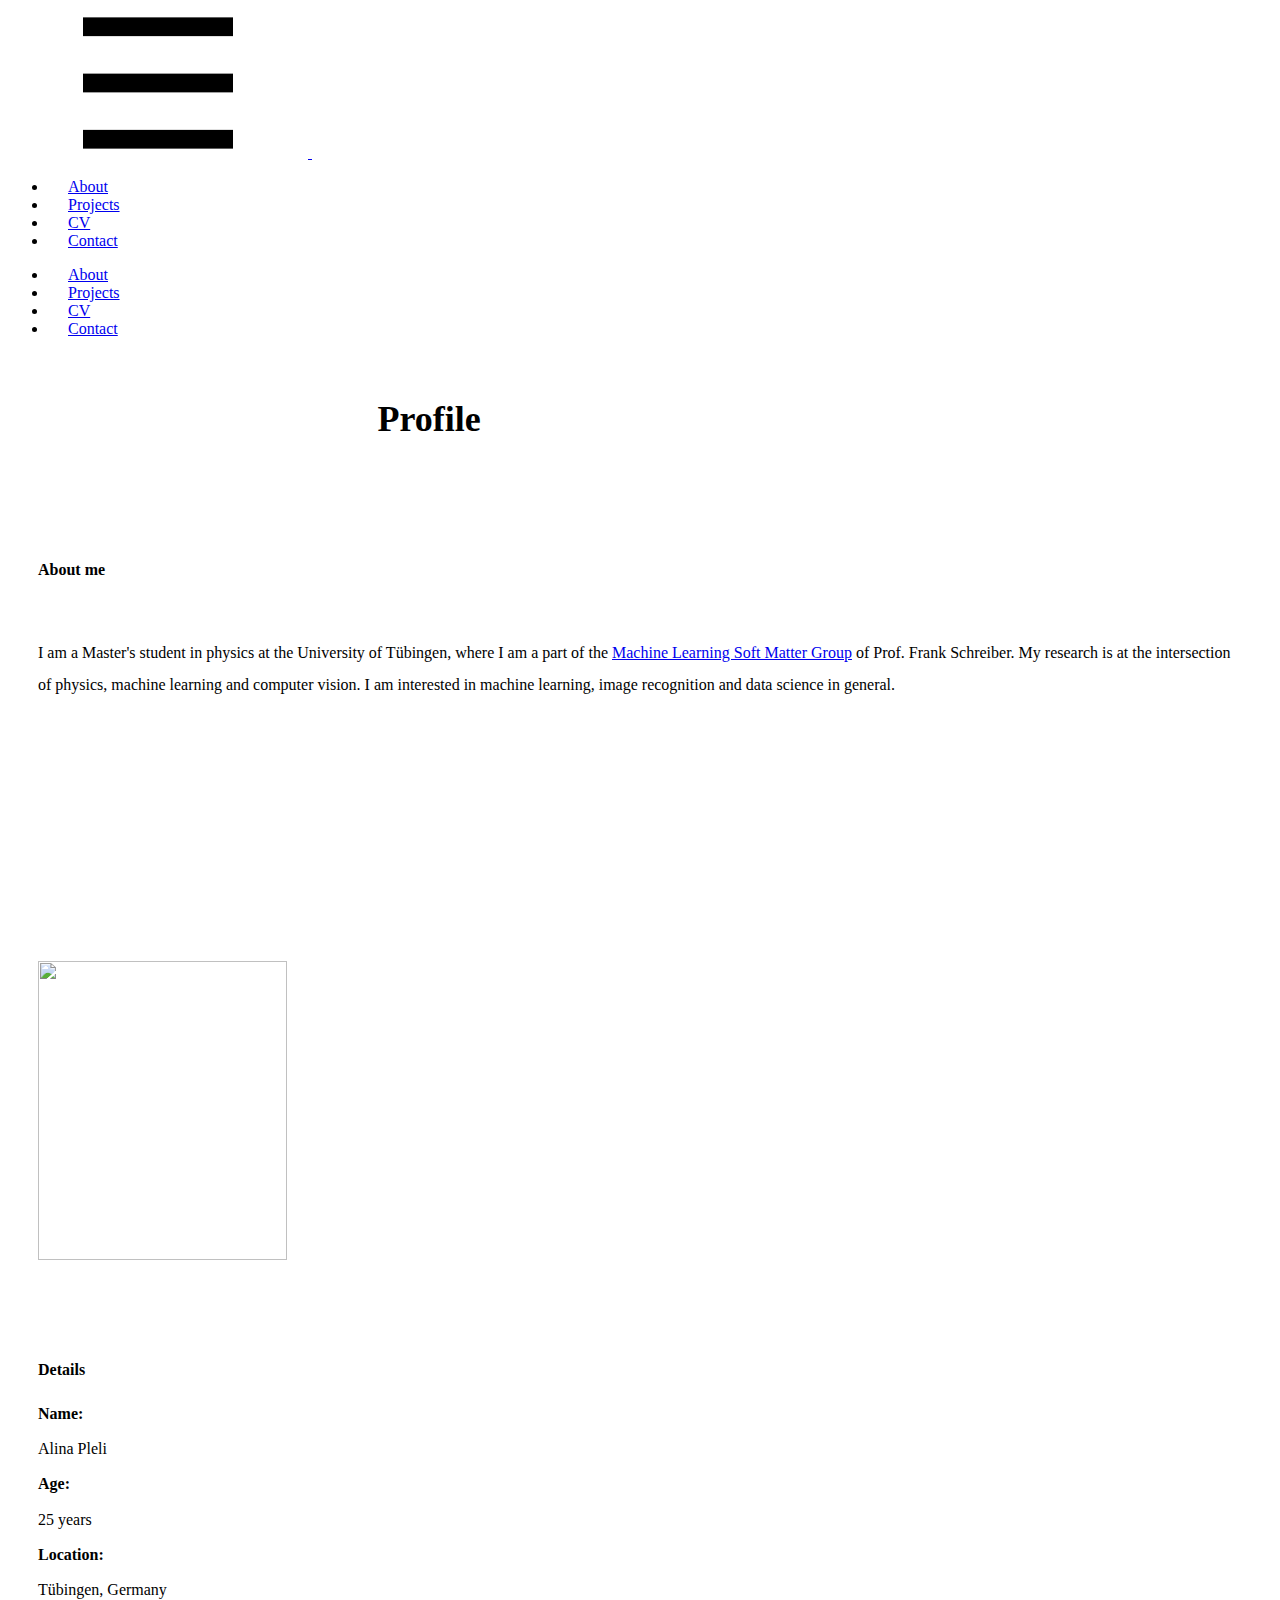
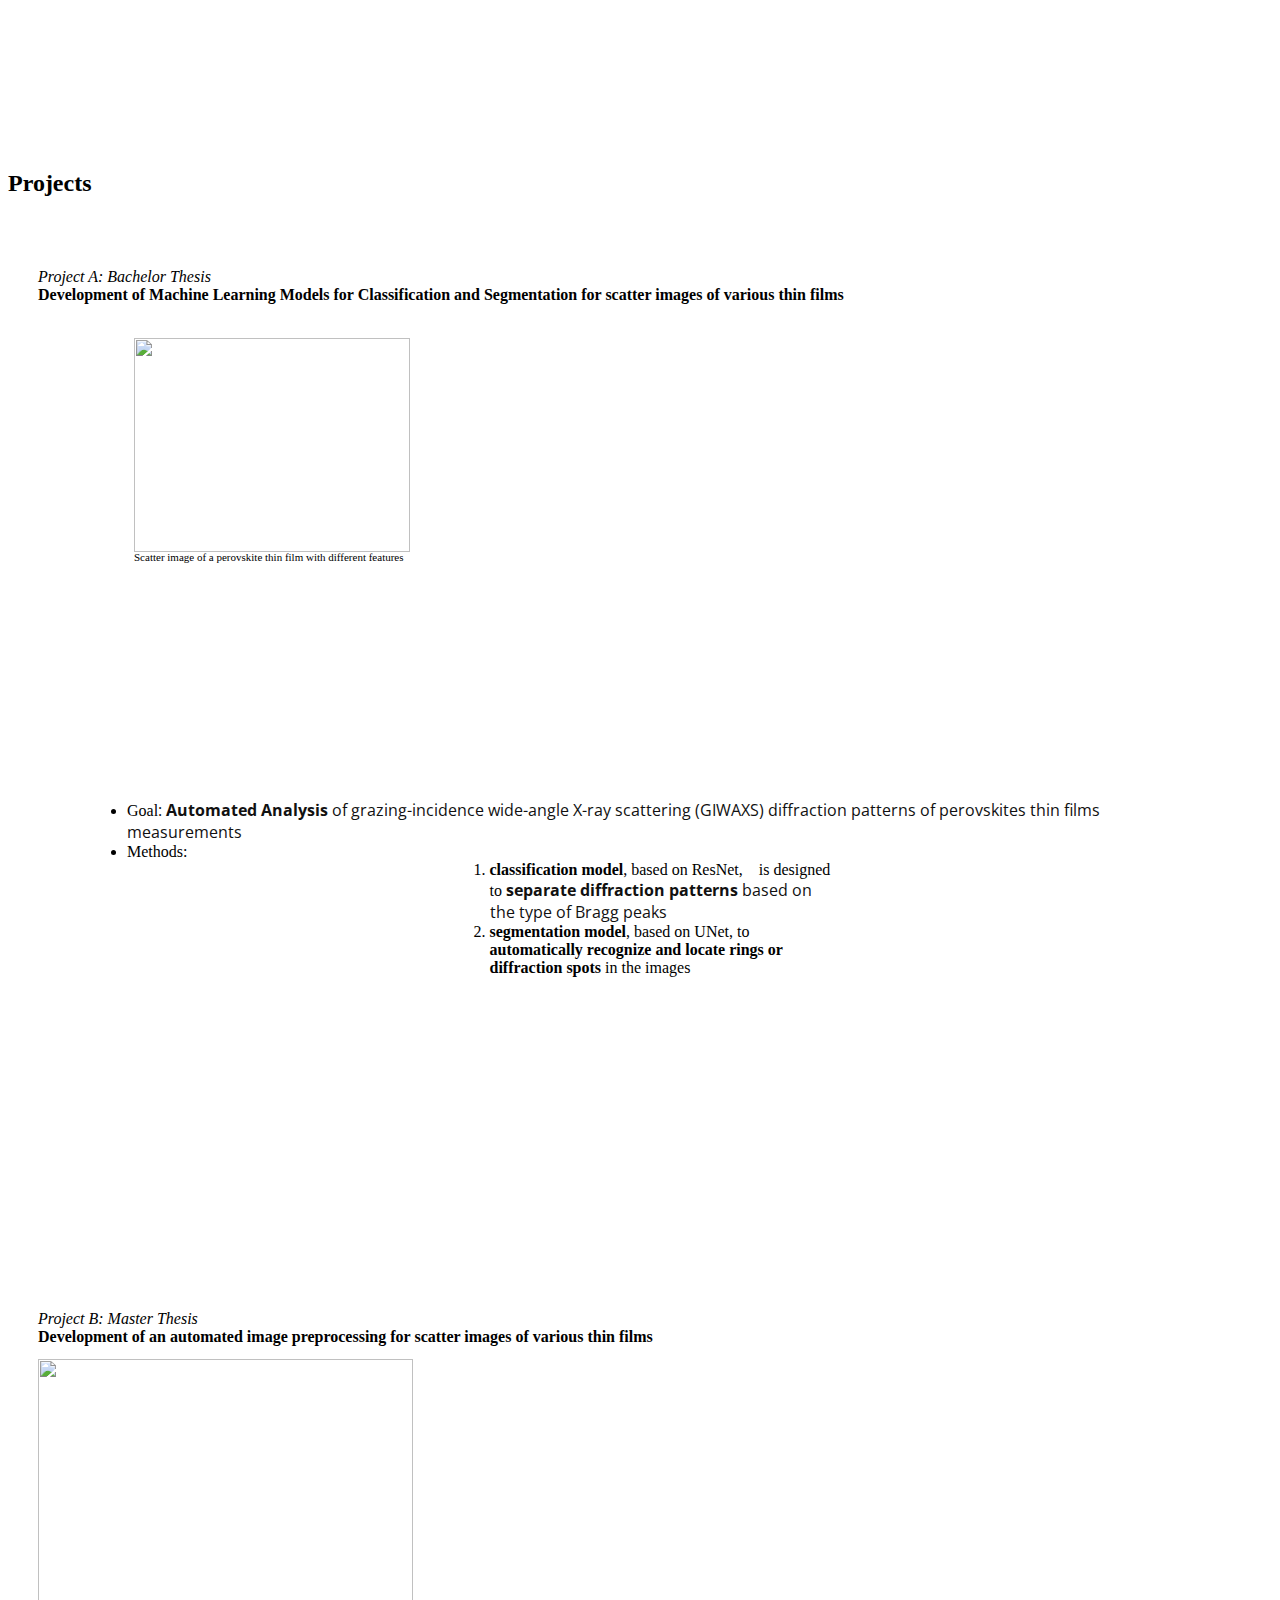
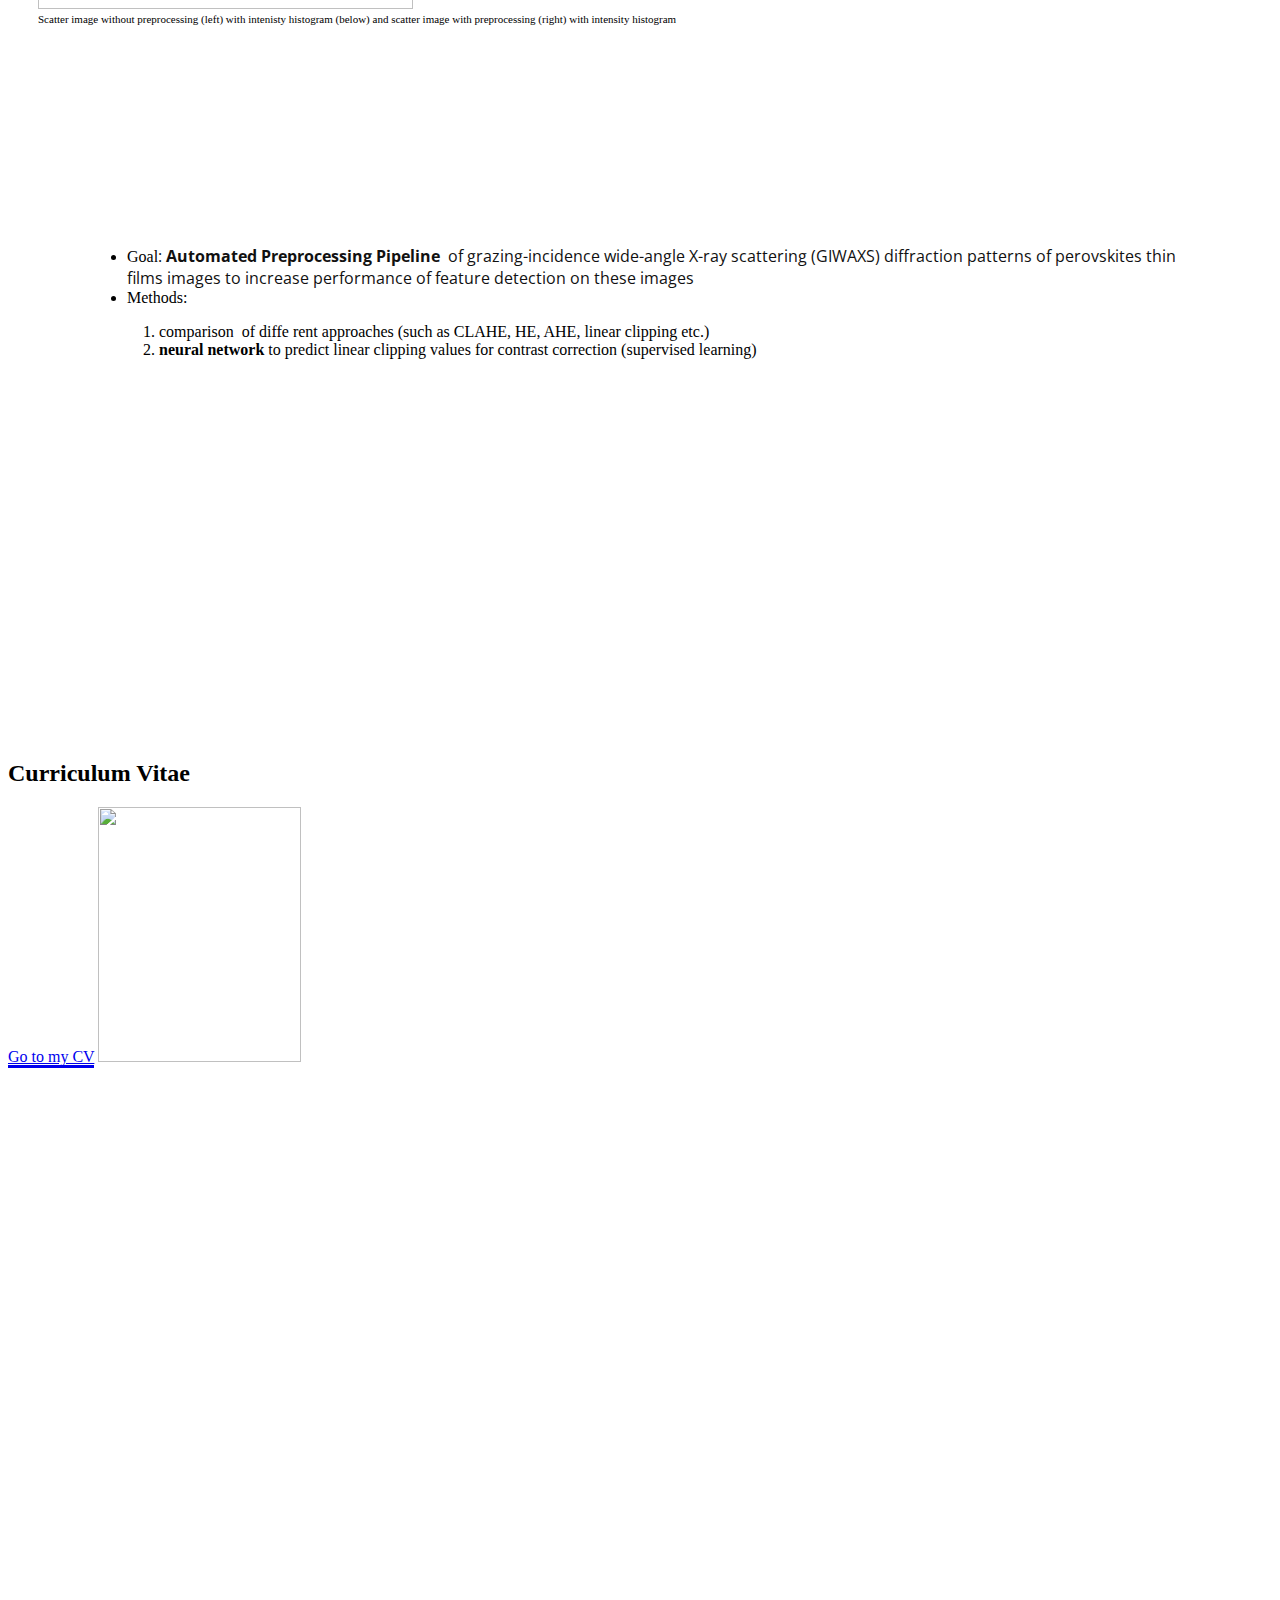
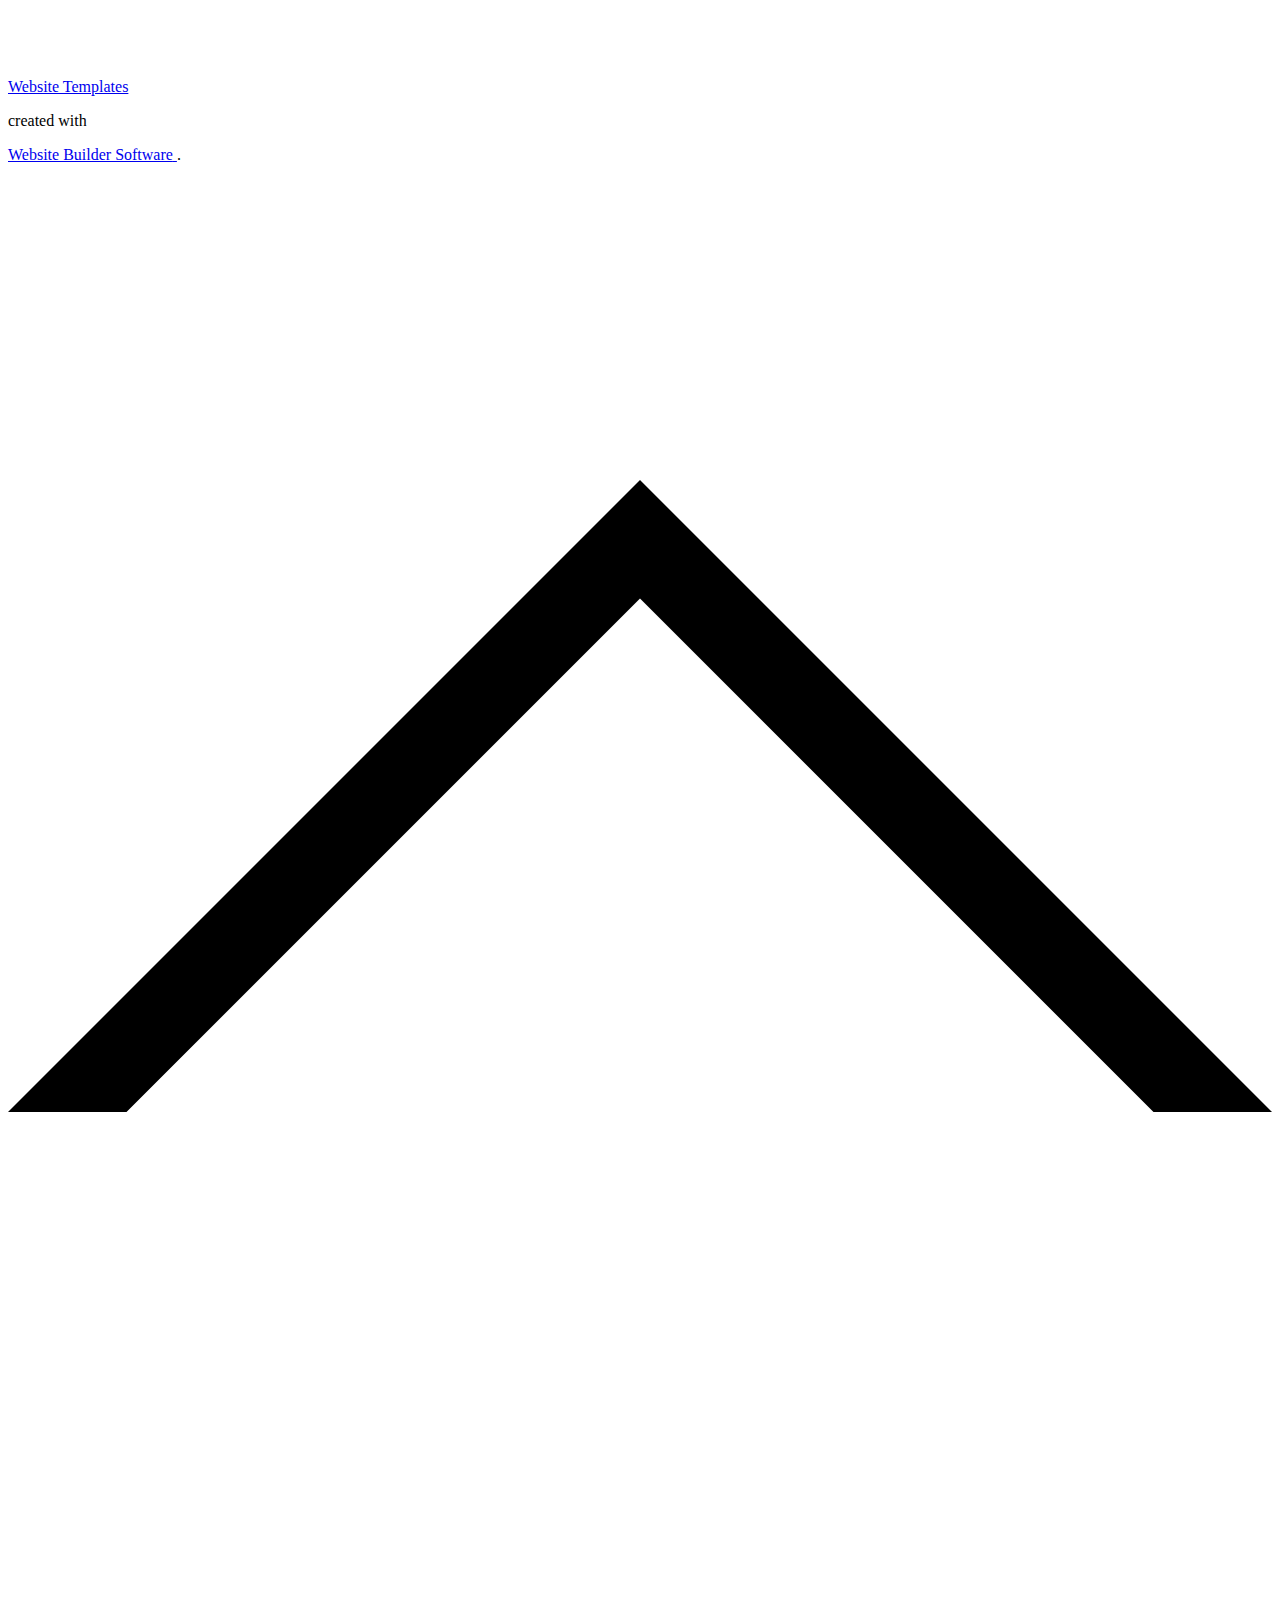
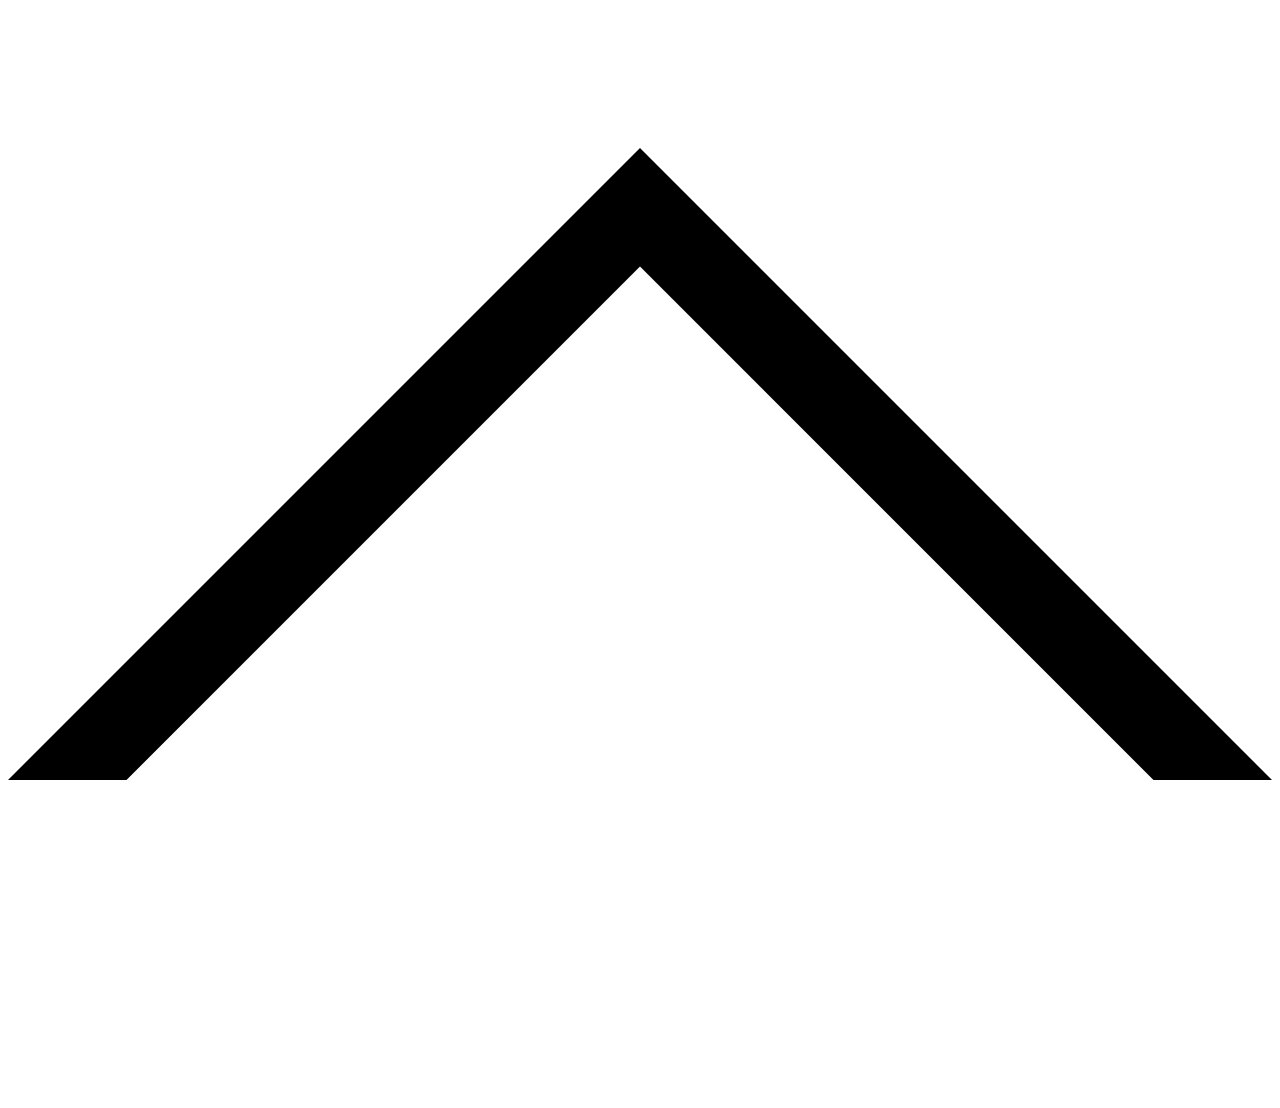
==== Startseite.html @ abfe5a99 "2nd commit" ====
<!DOCTYPE html>
<html style="font-size: 16px;">
  <head>
    <meta name="viewport" content="width=device-width, initial-scale=1.0">
    <meta charset="utf-8">
    <meta name="keywords" content="Profile, Projects, Curriculum Vitae">
    <meta name="description" content="">
    <meta name="page_type" content="np-template-header-footer-from-plugin">
    <title>Startseite</title>
    <link rel="stylesheet" href="nicepage.css" media="screen">
<link rel="stylesheet" href="Startseite.css" media="screen">
    <script class="u-script" type="text/javascript" src="jquery.js" defer=""></script>
    <script class="u-script" type="text/javascript" src="nicepage.js" defer=""></script>
    <meta name="generator" content="Nicepage 3.19.4, nicepage.com">
    <link id="u-theme-google-font" rel="stylesheet" href="https://fonts.googleapis.com/css?family=Roboto:100,100i,300,300i,400,400i,500,500i,700,700i,900,900i|Open+Sans:300,300i,400,400i,600,600i,700,700i,800,800i">
    
    
    
    
    
    <script type="application/ld+json">{
		"@context": "http://schema.org",
		"@type": "Organization",
		"name": ""
}</script>
    <meta name="theme-color" content="#478ac9">
    <meta property="og:title" content="Startseite">
    <meta property="og:type" content="website">
  </head>
  <body class="u-body"><header class="u-clearfix u-header u-header" id="sec-3623"><div class="u-clearfix u-sheet u-sheet-1">
        <nav class="u-menu u-menu-dropdown u-offcanvas u-menu-1">
          <div class="menu-collapse" style="font-size: 1rem; letter-spacing: 0px;">
            <a class="u-button-style u-custom-left-right-menu-spacing u-custom-padding-bottom u-custom-top-bottom-menu-spacing u-nav-link u-text-active-palette-1-base u-text-hover-palette-2-base" href="#">
              <svg><use xmlns:xlink="http://www.w3.org/1999/xlink" xlink:href="#menu-hamburger"></use></svg>
              <svg version="1.1" xmlns="http://www.w3.org/2000/svg" xmlns:xlink="http://www.w3.org/1999/xlink"><defs><symbol id="menu-hamburger" viewBox="0 0 16 16" style="width: 16px; height: 16px;"><rect y="1" width="16" height="2"></rect><rect y="7" width="16" height="2"></rect><rect y="13" width="16" height="2"></rect>
</symbol>
</defs></svg>
            </a>
          </div>
          <div class="u-custom-menu u-nav-container">
            <ul class="u-nav u-unstyled u-nav-1"><li class="u-nav-item"><a class="u-button-style u-nav-link u-text-active-palette-1-base u-text-hover-palette-2-base" href="Startseite.html" style="padding: 10px 20px;">About</a>
</li><li class="u-nav-item"><a class="u-button-style u-nav-link u-text-active-palette-1-base u-text-hover-palette-2-base" href="Startseite.html#sec-e939" data-page-id="94627364" style="padding: 10px 20px;">Projects</a>
</li><li class="u-nav-item"><a class="u-button-style u-nav-link u-text-active-palette-1-base u-text-hover-palette-2-base" href="Startseite.html#sec-05bc" data-page-id="94627364" style="padding: 10px 20px;">CV</a>
</li><li class="u-nav-item"><a class="u-button-style u-nav-link u-text-active-palette-1-base u-text-hover-palette-2-base" href="mailto:alinapleli@me.com" style="padding: 10px 20px;">Contact</a>
</li></ul>
          </div>
          <div class="u-custom-menu u-nav-container-collapse">
            <div class="u-black u-container-style u-inner-container-layout u-opacity u-opacity-95 u-sidenav">
              <div class="u-sidenav-overflow">
                <div class="u-menu-close"></div>
                <ul class="u-align-center u-nav u-popupmenu-items u-unstyled u-nav-2"><li class="u-nav-item"><a class="u-button-style u-nav-link" href="Startseite.html" style="padding: 10px 20px;">About</a>
</li><li class="u-nav-item"><a class="u-button-style u-nav-link" href="Startseite.html#sec-e939" data-page-id="94627364" style="padding: 10px 20px;">Projects</a>
</li><li class="u-nav-item"><a class="u-button-style u-nav-link" href="Startseite.html#sec-05bc" data-page-id="94627364" style="padding: 10px 20px;">CV</a>
</li><li class="u-nav-item"><a class="u-button-style u-nav-link" href="mailto:alinapleli@me.com" style="padding: 10px 20px;">Contact</a>
</li></ul>
              </div>
            </div>
            <div class="u-black u-menu-overlay u-opacity u-opacity-70"></div>
          </div>
        </nav>
      </div></header>
    <section class="u-align-center-lg u-align-center-md u-align-center-xl u-align-left-sm u-align-left-xs u-clearfix u-section-1" id="carousel_8c46">
      <div class="u-clearfix u-sheet u-valign-middle u-sheet-1">
        <h1 class="u-text u-text-1">Profile</h1>
        <div class="u-clearfix u-expanded-width u-layout-wrap u-layout-wrap-1">
          <div class="u-layout">
            <div class="u-layout-row">
              <div class="u-container-style u-layout-cell u-size-20 u-layout-cell-1">
                <div class="u-container-layout u-container-layout-1">
                  <h4 class="u-align-center u-text u-text-2">About me</h4>
                  <p class="u-align-center u-text u-text-3">I am a Master's student in physics at the University of Tübingen, where I am a part of the <a href="http://www.soft-matter.uni-tuebingen.de" class="u-active-none u-border-none u-btn u-button-link u-button-style u-hover-none u-none u-text-palette-1-base u-btn-1" target="_blank">Machine Learning Soft Matter Group</a>&nbsp;of Prof. Frank Schreiber. My research is at the intersection of physics, machine learning and computer vision. I am interested in machine learning, image recognition and data science in general.
                  </p>
                </div>
              </div>
              <div class="u-align-left u-container-style u-layout-cell u-size-20 u-layout-cell-2">
                <div class="u-container-layout u-container-layout-2">
                  <img class="u-image u-image-default u-image-1" src="images/AlinaBild_SW.jpg" alt="" data-image-width="3024" data-image-height="4032">
                </div>
              </div>
              <div class="u-container-style u-layout-cell u-size-20 u-layout-cell-3">
                <div class="u-container-layout u-container-layout-3">
                  <h4 class="u-text u-text-4">Details</h4>
                  <p class="u-text u-text-5">
                    <span style="font-weight: 700;">Name: </span>
                    <br>Alina Pleli<br>
                    <span style="font-weight: 700;">Age: </span>
                    <br>25 years <span style="font-weight: 700;">
                      <br>Location: 
                    </span>
                    <br>Tübingen, Germany
                  </p>
                </div>
              </div>
            </div>
          </div>
        </div>
      </div>
    </section>
    <section class="u-clearfix u-section-2" id="sec-e939">
      <div class="u-clearfix u-sheet u-sheet-1">
        <h2 class="u-align-center u-text u-text-default u-text-1">Projects</h2>
        <div class="u-clearfix u-expanded-width u-layout-wrap u-layout-wrap-1">
          <div class="u-layout">
            <div class="u-layout-row">
              <div class="u-container-style u-layout-cell u-size-30 u-layout-cell-1">
                <div class="u-container-layout u-container-layout-1">
                  <p class="u-align-left u-text u-text-2">
                    <span style="font-style: italic;">Project A: Bachelor Thesis<br>
                    </span>
                    <span style="font-weight: 700;">Development of Machine Learning
Models for Classification and
Segmentation for scatter images of
various thin films&nbsp;</span>
                  </p>
                  <img class="u-image u-image-1" src="images/ZSegmExp4Image.png" data-image-width="363" data-image-height="281">
                  <p class="u-align-center u-text u-text-default u-text-3">Scatter image of a perovskite thin film with different features&nbsp; </p>
                </div>
              </div>
              <div class="u-container-style u-layout-cell u-size-30 u-layout-cell-2">
                <div class="u-container-layout u-container-layout-2">
                  <ul class="u-text u-text-4">
                    <li>Goal<span style="background-color: transparent; color: #111111; font-family: 'Open Sans',sans-serif; font-size: 1rem;">: </span>
                      <span style="background-color: transparent; color: #111111; font-family: 'Open Sans',sans-serif; font-size: 1rem; font-weight: 700;">Automated Analysis</span>
                      <span style="background-color: transparent; color: #111111; font-family: 'Open Sans',sans-serif; font-size: 1rem;"> of </span>
                      <span style="background-color: transparent; color: #111111; font-family: 'Open Sans',sans-serif; font-size: 1rem;">grazing-incidence wide-angle X-ray scattering (GIWAXS)
diffraction patterns of perovskites thin films measurements</span>
                    </li>
                    <li>
                      <span style="font-weight: 400;">Methods</span>:
                    </li>
                  </ul>
                  <ol class="u-text u-text-5">
                    <li>
                      <span style="font-weight: 700;">classification model</span>, based on ResNet,&nbsp; &nbsp; is designed to <span style="background-color: transparent; color: #111111; font-family: 'Open Sans',sans-serif; font-size: 1rem; font-weight: 700;">separate diffraction patterns</span>
                      <span style="background-color: transparent; color: #111111; font-family: 'Open Sans',sans-serif; font-size: 1rem;"> based on the type of Bragg peaks</span>
                    </li>
                    <li>
                      <span style="font-weight: 700;">segmentation model</span>, based on UNet, to <span style="font-weight: 700;">automatically
recognize and locate rings or diffraction spots</span> in the images
                    </li>
                  </ol>
                </div>
              </div>
            </div>
          </div>
        </div>
      </div>
    </section>
    <section class="u-clearfix u-section-3" id="carousel_437e">
      <div class="u-clearfix u-sheet u-sheet-1">
        <div class="u-clearfix u-expanded-width u-layout-wrap u-layout-wrap-1">
          <div class="u-layout">
            <div class="u-layout-row">
              <div class="u-container-style u-layout-cell u-size-30 u-layout-cell-1">
                <div class="u-container-layout u-container-layout-1">
                  <p class="u-align-left u-text u-text-default u-text-1">
                    <span style="font-style: italic;">Project B: Master Thesis<br>
                    </span>
                    <span style="font-weight: 700;">Development of an automated
								image preprocessing for scatter
images of various thin films</span>
                  </p>
                  <img class="u-image u-image-1" src="images/Compare_hist_esrf18.png" data-image-width="891" data-image-height="595">
                  <p class="u-align-center u-text u-text-default u-text-2">Scatter image without preprocessing (left) with intenisty histogram (below) and scatter image with preprocessing (right) with intensity histogram</p>
                </div>
              </div>
              <div class="u-container-style u-layout-cell u-size-30 u-layout-cell-2">
                <div class="u-container-layout u-container-layout-2">
                  <ul class="u-text u-text-3">
                    <li>Goal<span style="background-color: transparent; color: #111111; font-family: 'Open Sans',sans-serif; font-size: 1rem;">: </span>
                      <span style="background-color: transparent; color: #111111; font-family: 'Open Sans',sans-serif; font-size: 1rem; font-weight: 700;">Automated Preprocessing Pipeline</span>
                      <span style="background-color: transparent; color: #111111; font-family: 'Open Sans',sans-serif; font-size: 1rem;">&nbsp;of </span>
                      <span style="background-color: transparent; color: #111111; font-family: 'Open Sans',sans-serif; font-size: 1rem;">grazing-incidence wide-angle X-ray scattering (GIWAXS)
diffraction patterns of perovskites thin films images to increase performance of feature detection on these images</span>
                    </li>
                    <li>
                      <span style="font-weight: 400;">Methods</span>:
                    </li>
                  </ul>
                  <ol class="u-text u-text-4"></ol>
                  <ol class="u-text u-text-5">
                    <li>
                      <span style="font-weight: 400;"><b>
                          <span style="font-weight: 400;"> comparison&nbsp;</span>
                          <span style="font-weight: 400;"> of diffe</span>
                          <span style="font-weight: 400;">rent approaches (such as CLAHE, HE, AHE, linear clipping etc.)</span></b>
                      </span>
                    </li>
                    <li><b>neural network <span style="font-weight: 400;">to predict linear clipping values for contrast correction (supervised learning)</span></b>
                    </li>
                  </ol>
                </div>
              </div>
            </div>
          </div>
        </div>
      </div>
    </section>
    <section class="u-clearfix u-section-4" id="sec-05bc">
      <div class="u-clearfix u-sheet u-sheet-1">
        <h2 class="u-align-center u-text u-text-default u-text-1">Curriculum Vitae</h2>
        <a href="files/AlinaPleli_CV.pdf" class="u-border-1 u-border-active-palette-2-base u-border-hover-palette-1-base u-btn u-button-style u-file-link u-none u-text-palette-1-base u-btn-1" target="_blank">Go to my CV</a>
        <img class="u-image u-image-default u-image-1" src="images/aacd4f248902de808d0c135398677a5f00d6337574a5e22af03d978363c0671b2292eb71b19334f7579e38791d05658fa01a840f92c11bed5b1ea6_1280.png" alt="" data-image-width="1024" data-image-height="1280">
      </div>
    </section>
    
    
    <footer class="u-align-center u-clearfix u-footer u-palette-5-light-1 u-footer" id="sec-dc1c"><div class="u-align-left u-clearfix u-sheet u-sheet-1"></div></footer>
    <section class="u-backlink u-clearfix u-grey-80">
      <a class="u-link" href="https://nicepage.com/website-templates" target="_blank">
        <span>Website Templates</span>
      </a>
      <p class="u-text">
        <span>created with</span>
      </p>
      <a class="u-link" href="https://nicepage.com/" target="_blank">
        <span>Website Builder Software</span>
      </a>. 
    </section><span style="height: 64px; width: 64px; margin-left: 0px; margin-right: auto; margin-top: 0px; background-image: none; right: 110px; bottom: 30px;" class="u-back-to-top u-border-2 u-border-palette-1-base u-icon u-icon-circle u-opacity u-opacity-95 u-spacing-10 u-text-palette-1-base" data-href="#">
        <svg class="u-svg-link" preserveAspectRatio="xMidYMin slice" viewBox="0 0 551.13 551.13"><use xmlns:xlink="http://www.w3.org/1999/xlink" xlink:href="#svg-1d98"></use></svg>
        <svg class="u-svg-content" enable-background="new 0 0 551.13 551.13" viewBox="0 0 551.13 551.13" xmlns="http://www.w3.org/2000/svg" id="svg-1d98"><path d="m275.565 189.451 223.897 223.897h51.668l-275.565-275.565-275.565 275.565h51.668z"></path></svg>
    </span>
  </body>
</html>
---- Startseite.css ----
.u-section-1 .u-sheet-1 {
  min-height: 676px;
}

.u-section-1 .u-text-1 {
  width: 525px;
  font-size: 2.25rem;
  margin: 60px auto 0;
}

.u-section-1 .u-layout-wrap-1 {
  margin-top: 71px;
  margin-bottom: 59px;
  position: relative;
}

.u-section-1 .u-layout-cell-1 {
  min-height: 400px;
}

.u-section-1 .u-container-layout-1 {
  padding: 30px;
}

.u-section-1 .u-text-2 {
  margin: 20px 0 0;
}

.u-section-1 .u-text-3 {
  line-height: 2;
  margin: 58px 0 0;
}

.u-section-1 .u-btn-1 {
  background-image: none;
  padding: 0;
}

.u-section-1 .u-layout-cell-2 {
  min-height: 400px;
}

.u-section-1 .u-container-layout-2 {
  padding: 30px;
}

.u-section-1 .u-image-1 {
  width: 249px;
  height: 299px;
  object-position: 50% 0%;
  margin: 20px auto 0;
}

.u-section-1 .u-layout-cell-3 {
  min-height: 400px;
}

.u-section-1 .u-container-layout-3 {
  padding: 30px;
}

.u-section-1 .u-text-4 {
  margin: 20px 0 0;
}

.u-section-1 .u-text-5 {
  line-height: 2.2;
  margin: 17px 0 0;
}

@media (max-width: 1199px) {
  .u-section-1 .u-sheet-1 {
    min-height: 606px;
  }

  .u-section-1 .u-layout-cell-1 {
    min-height: 330px;
  }

  .u-section-1 .u-layout-cell-2 {
    min-height: 330px;
  }

  .u-section-1 .u-image-1 {
    height: 298px;
  }

  .u-section-1 .u-layout-cell-3 {
    min-height: 330px;
  }
}

@media (max-width: 991px) {
  .u-section-1 .u-sheet-1 {
    min-height: 529px;
  }

  .u-section-1 .u-layout-cell-1 {
    min-height: 100px;
  }

  .u-section-1 .u-layout-cell-2 {
    min-height: 253px;
  }

  .u-section-1 .u-container-layout-2 {
    padding-left: 0;
    padding-right: 0;
  }

  .u-section-1 .u-image-1 {
    width: 180px;
    height: 215px;
  }

  .u-section-1 .u-layout-cell-3 {
    min-height: 100px;
  }
}

@media (max-width: 767px) {
  .u-section-1 .u-sheet-1 {
    min-height: 945px;
  }

  .u-section-1 .u-text-1 {
    margin-right: 15px;
    margin-left: 0;
  }

  .u-section-1 .u-container-layout-1 {
    padding-left: 10px;
    padding-right: 10px;
  }

  .u-section-1 .u-layout-cell-2 {
    min-height: 569px;
  }

  .u-section-1 .u-container-layout-3 {
    padding-left: 10px;
    padding-right: 10px;
  }
}

@media (max-width: 575px) {
  .u-section-1 .u-sheet-1 {
    min-height: 734px;
  }

  .u-section-1 .u-text-1 {
    width: 340px;
    margin-right: 0;
  }

  .u-section-1 .u-layout-cell-2 {
    min-height: 358px;
  }
}.u-section-2 .u-sheet-1 {
  min-height: 571px;
}

.u-section-2 .u-text-1 {
  margin: 21px auto 0;
}

.u-section-2 .u-layout-wrap-1 {
  margin-top: 0;
  margin-bottom: 60px;
  position: relative;
}

.u-section-2 .u-layout-cell-1 {
  min-height: 451px;
}

.u-section-2 .u-container-layout-1 {
  padding: 0 30px;
}

.u-section-2 .u-text-2 {
  margin: 71px 26px 0 0;
}

.u-section-2 .u-image-1 {
  width: 276px;
  height: 214px;
  object-position: 100% 0%;
  margin: 34px auto 0 96px;
}

.u-section-2 .u-text-3 {
  font-size: 0.6875rem;
  margin: -5px auto 0 96px;
}

.u-section-2 .u-layout-cell-2 {
  min-height: 451px;
}

.u-section-2 .u-container-layout-2 {
  padding: 0;
}

.u-section-2 .u-text-4 {
  margin: 80px 86px 0 79px;
}

.u-section-2 .u-text-5 {
  width: 341px;
  margin: 0 auto;
}

@media (max-width: 1199px) {
  .u-section-2 .u-sheet-1 {
    min-height: 492px;
  }

  .u-section-2 .u-layout-cell-1 {
    background-position: 50% 50%;
    min-height: 372px;
  }

  .u-section-2 .u-text-2 {
    margin-right: 0;
  }

  .u-section-2 .u-layout-cell-2 {
    min-height: 372px;
  }

  .u-section-2 .u-text-4 {
    margin-right: 36px;
    margin-left: 49px;
  }
}

@media (max-width: 991px) {
  .u-section-2 .u-sheet-1 {
    min-height: 220px;
  }

  .u-section-2 .u-layout-cell-1 {
    min-height: 100px;
  }

  .u-section-2 .u-image-1 {
    margin-left: 24px;
  }

  .u-section-2 .u-text-3 {
    margin-left: 24px;
  }

  .u-section-2 .u-layout-cell-2 {
    min-height: 100px;
  }

  .u-section-2 .u-text-4 {
    margin-right: 0;
  }
}

@media (max-width: 767px) {
  .u-section-2 .u-sheet-1 {
    min-height: 320px;
  }

  .u-section-2 .u-container-layout-1 {
    padding-left: 10px;
    padding-right: 10px;
  }
}

@media (max-width: 575px) {
  .u-section-2 .u-text-5 {
    width: 340px;
  }
}.u-section-3 .u-sheet-1 {
  min-height: 520px;
}

.u-section-3 .u-layout-wrap-1 {
  margin-top: 60px;
  margin-bottom: 60px;
  position: relative;
}

.u-section-3 .u-layout-cell-1 {
  min-height: 455px;
}

.u-section-3 .u-container-layout-1 {
  padding: 0 30px;
}

.u-section-3 .u-text-1 {
  margin: 20px 0 0;
}

.u-section-3 .u-image-1 {
  width: 375px;
  height: 250px;
  object-position: 100% 0%;
  margin: 13px auto 0;
}

.u-section-3 .u-text-2 {
  font-size: 0.6875rem;
  margin: 0 auto 0 0;
}

.u-section-3 .u-layout-cell-2 {
  min-height: 455px;
}

.u-section-3 .u-container-layout-2 {
  padding: 0;
}

.u-section-3 .u-text-3 {
  margin: 80px 86px 0 79px;
}

.u-section-3 .u-text-4 {
  margin: 4px 118px 0 111px;
}

.u-section-3 .u-text-5 {
  margin-left: 111px;
  margin-right: 118px;
}

@media (max-width: 1199px) {
  .u-section-3 .u-sheet-1 {
    min-height: 450px;
  }

  .u-section-3 .u-layout-cell-1 {
    background-position: 50% 50%;
    min-height: 375px;
  }

  .u-section-3 .u-layout-cell-2 {
    min-height: 375px;
  }

  .u-section-3 .u-text-3 {
    margin-right: 36px;
    margin-left: 49px;
  }

  .u-section-3 .u-text-4 {
    margin-right: 68px;
    margin-left: 61px;
    width: 341px;
  }

  .u-section-3 .u-text-5 {
    margin-left: 61px;
    margin-right: 68px;
  }
}

@media (max-width: 991px) {
  .u-section-3 .u-sheet-1 {
    min-height: 373px;
  }

  .u-section-3 .u-layout-cell-1 {
    min-height: 100px;
  }

  .u-section-3 .u-image-1 {
    width: 300px;
    height: 200px;
  }

  .u-section-3 .u-layout-cell-2 {
    min-height: 100px;
  }

  .u-section-3 .u-text-3 {
    margin-right: 0;
  }

  .u-section-3 .u-text-4 {
    margin-right: 13px;
    margin-left: 6px;
  }

  .u-section-3 .u-text-5 {
    margin-left: 6px;
    margin-right: 13px;
  }
}

@media (max-width: 767px) {
  .u-section-3 .u-sheet-1 {
    min-height: 580px;
  }

  .u-section-3 .u-container-layout-1 {
    padding-left: 10px;
    padding-right: 10px;
  }
}

@media (max-width: 575px) {
  .u-section-3 .u-sheet-1 {
    min-height: 439px;
  }

  .u-section-3 .u-text-4 {
    margin-right: 0;
    margin-left: 0;
    width: 340px;
  }

  .u-section-3 .u-text-5 {
    margin-left: 0;
    margin-right: 0;
  }
}.u-section-4 .u-sheet-1 {
  min-height: 918px;
}

.u-section-4 .u-text-1 {
  margin: 20px auto 0;
}

.u-section-4 .u-btn-1 {
  border-style: none none solid;
  margin: 30px auto 0;
  padding: 0;
}

.u-section-4 .u-image-1 {
  width: 203px;
  height: 255px;
  margin: 20px auto 60px;
}
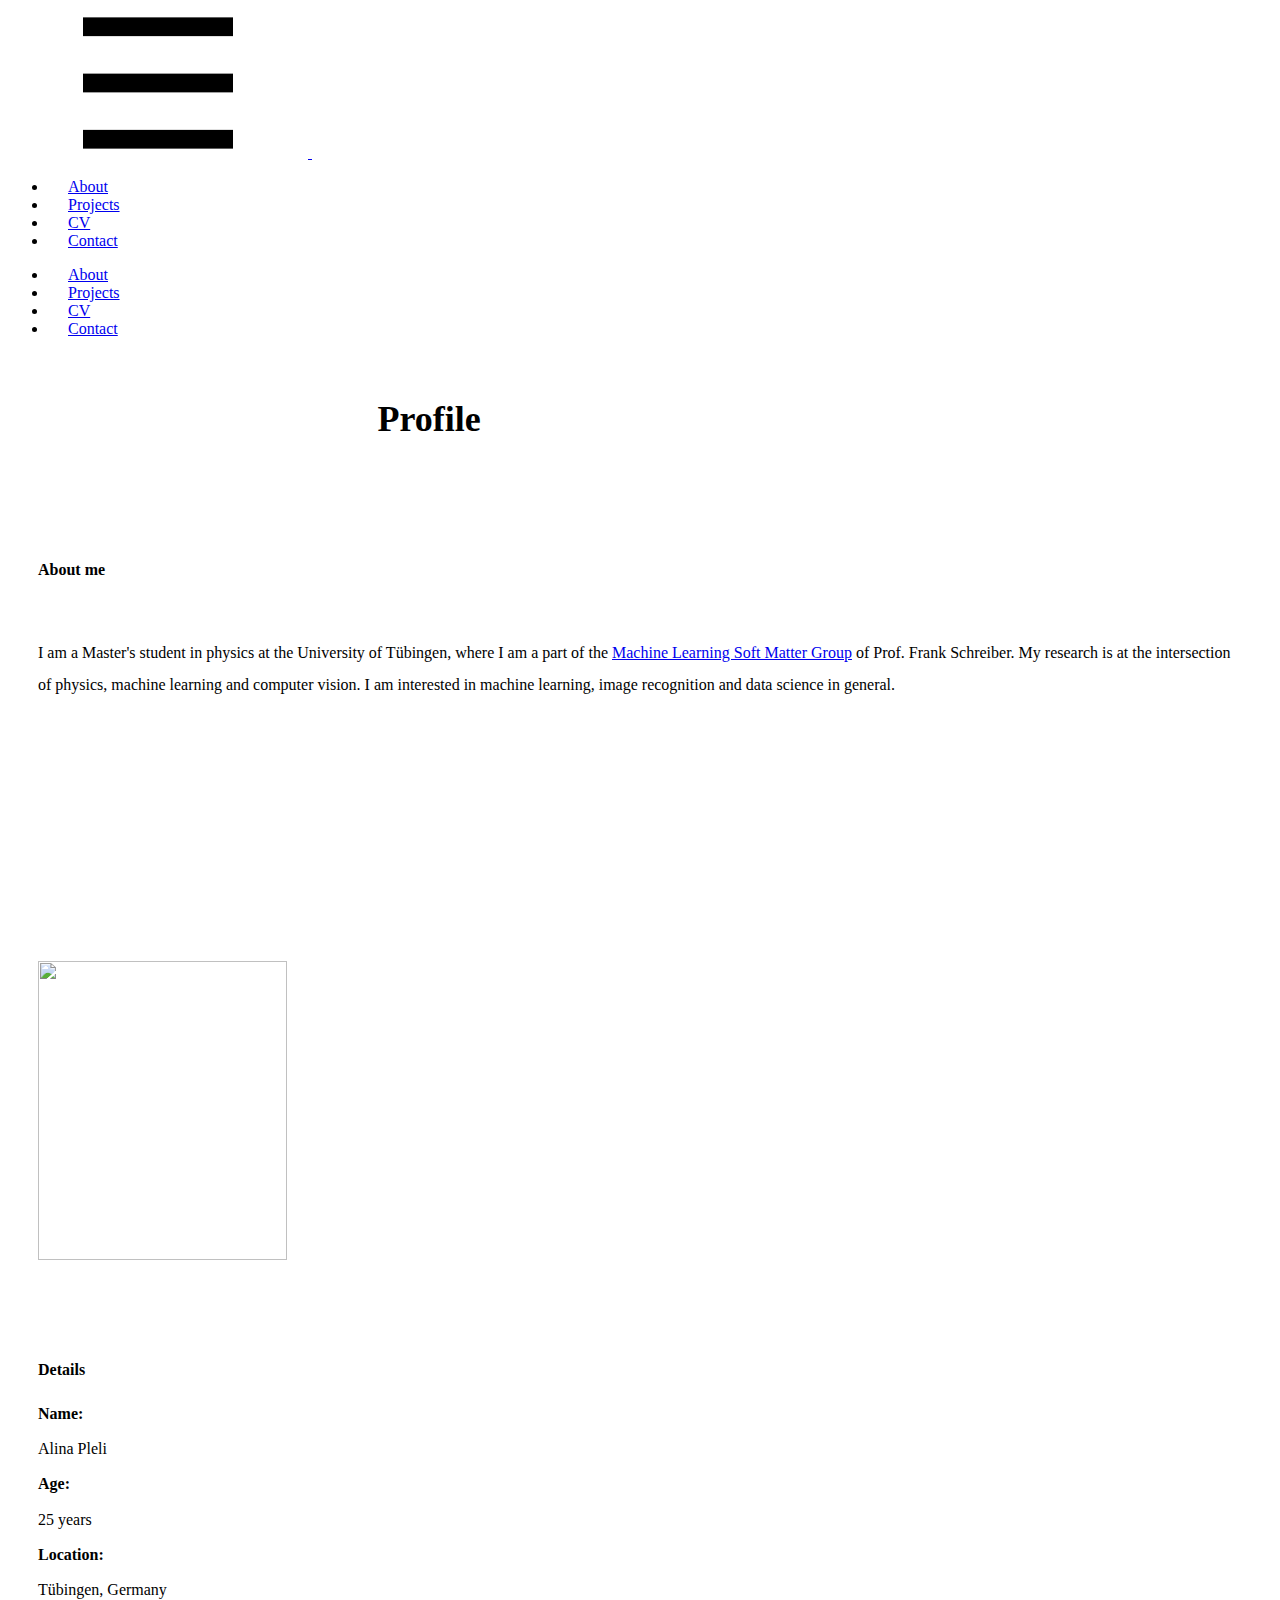
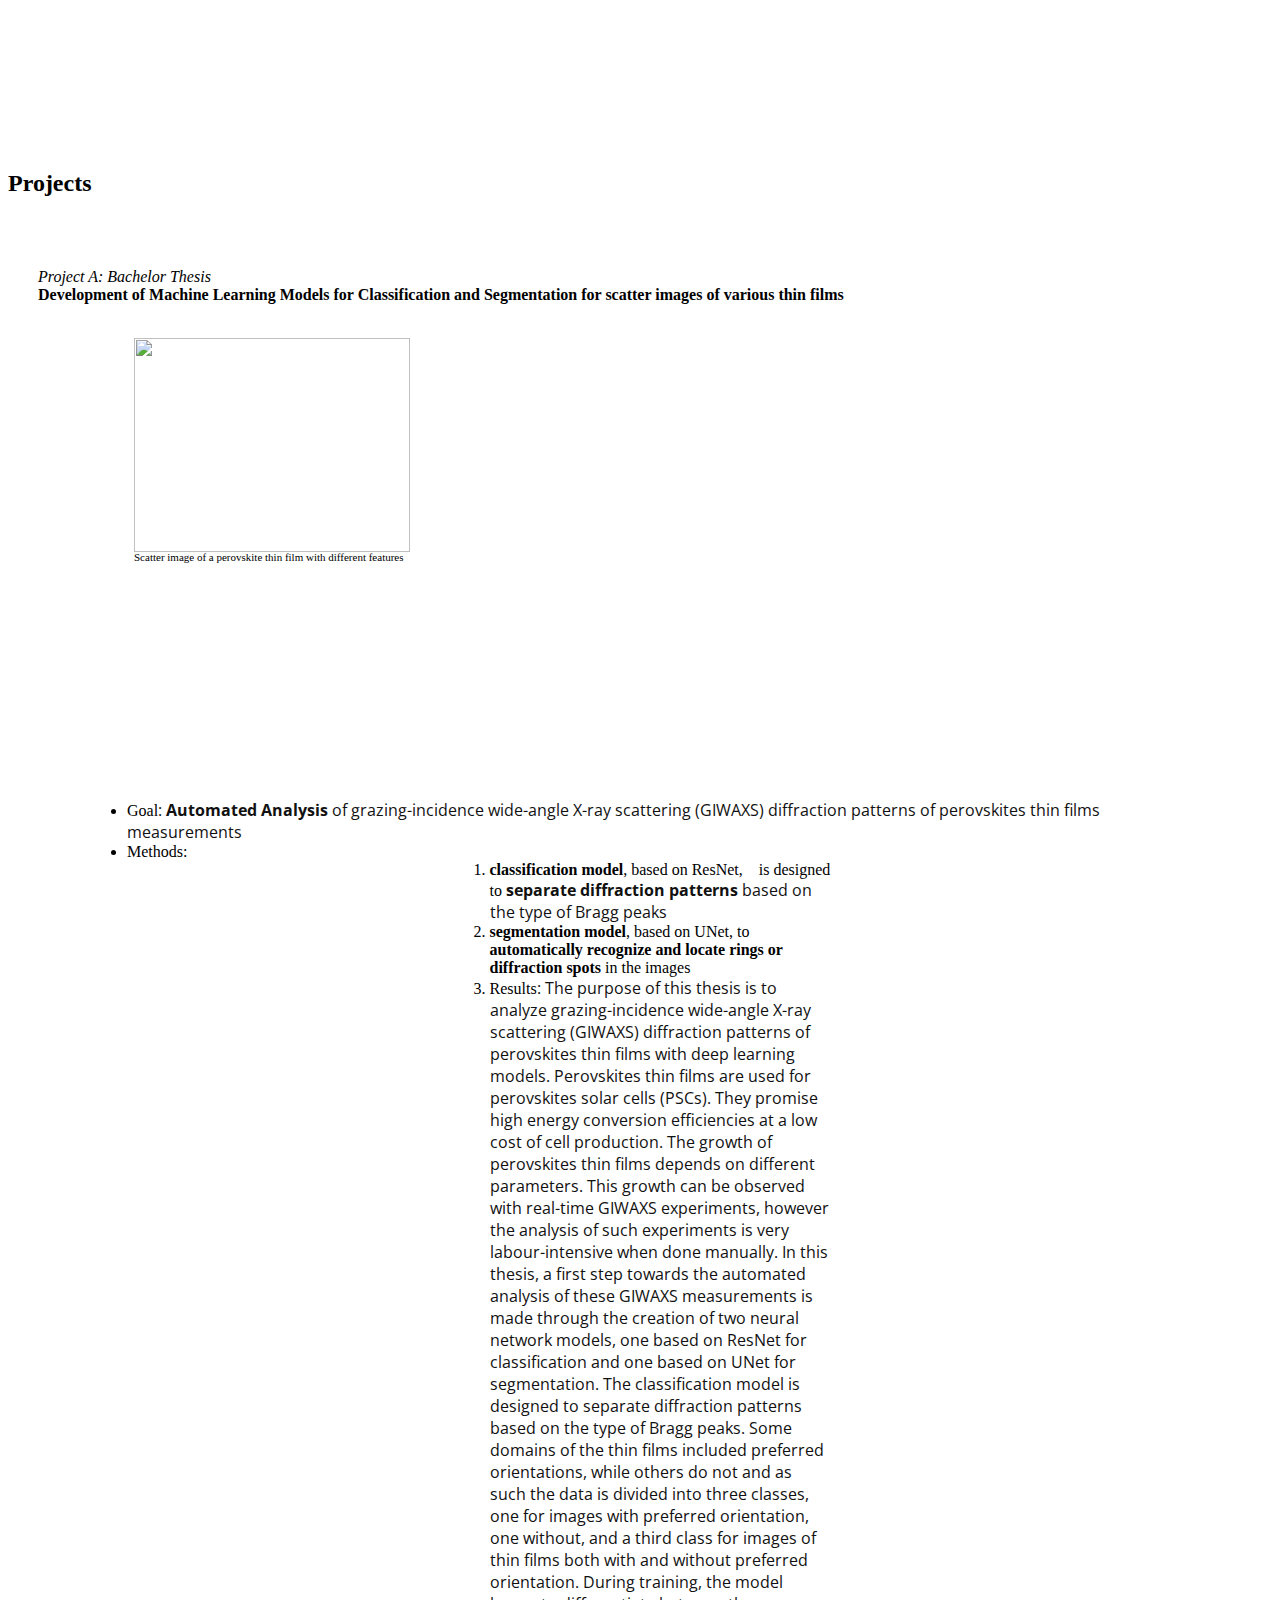
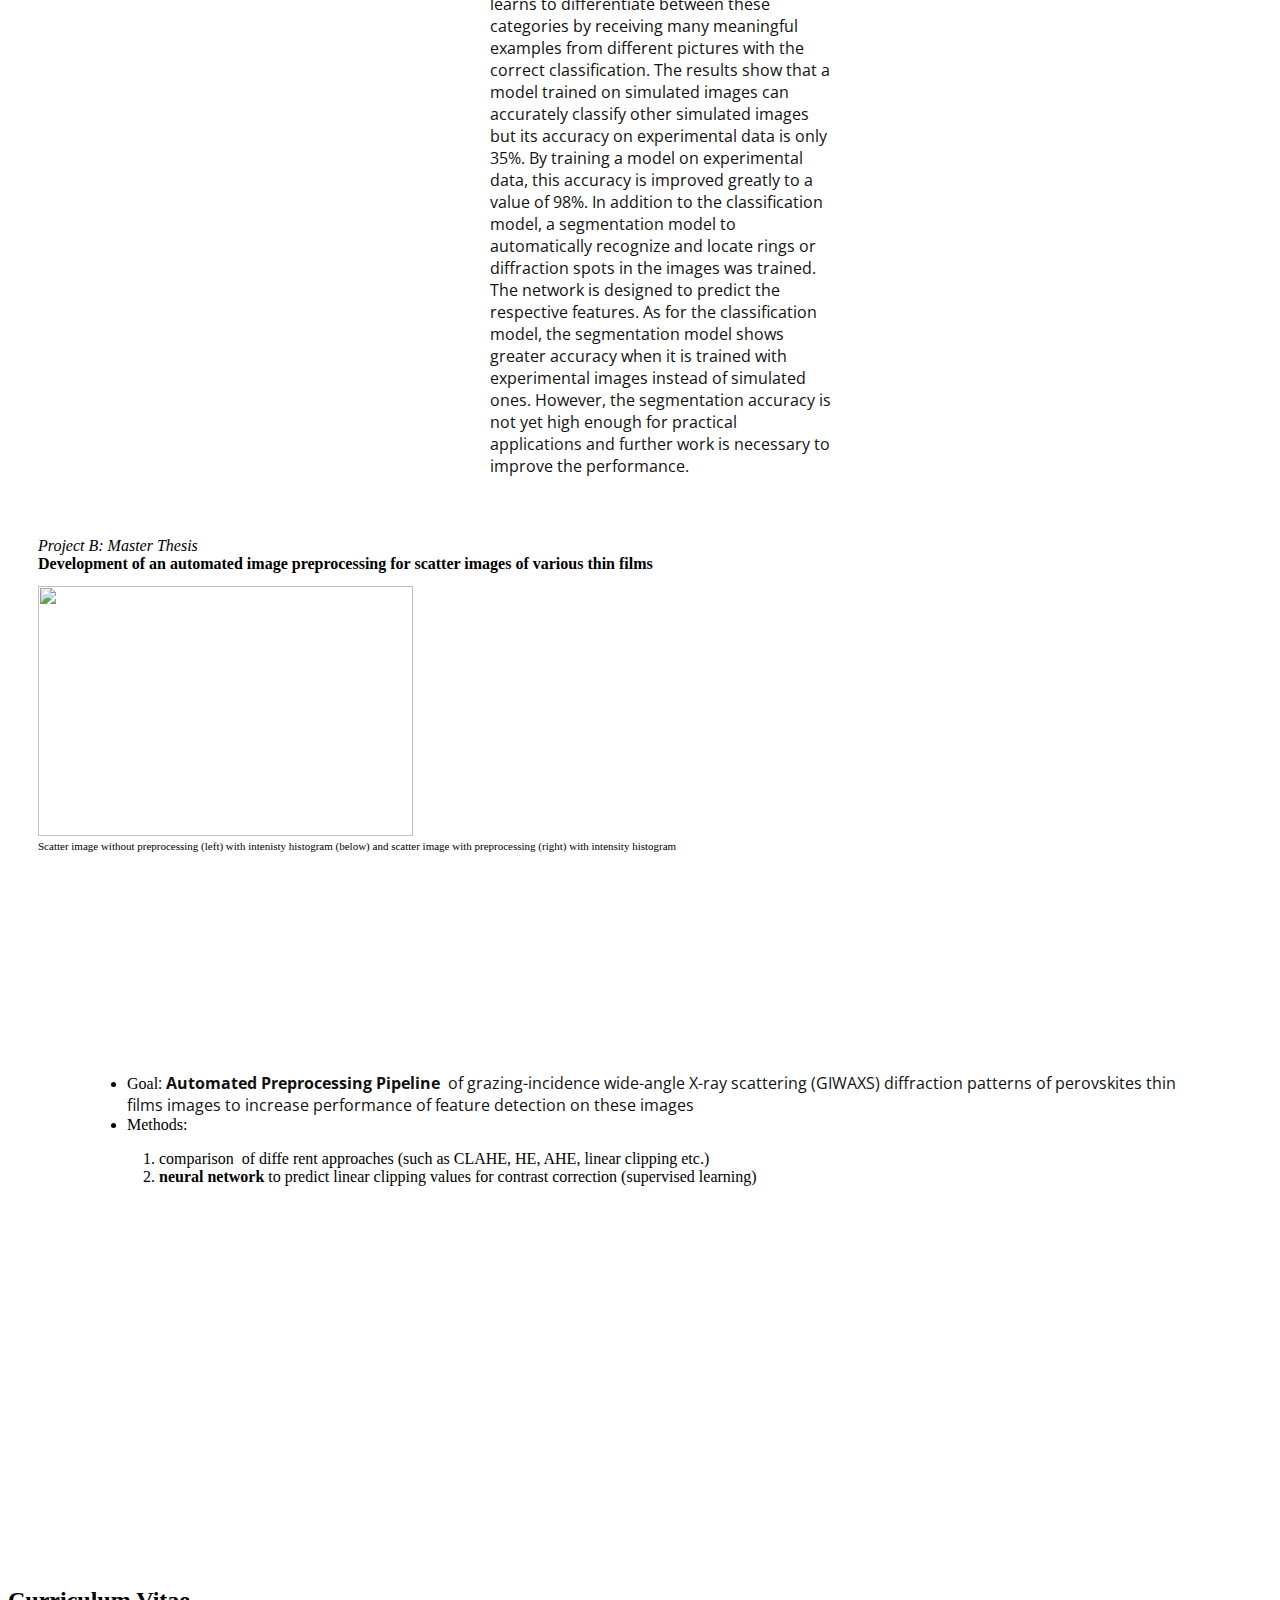
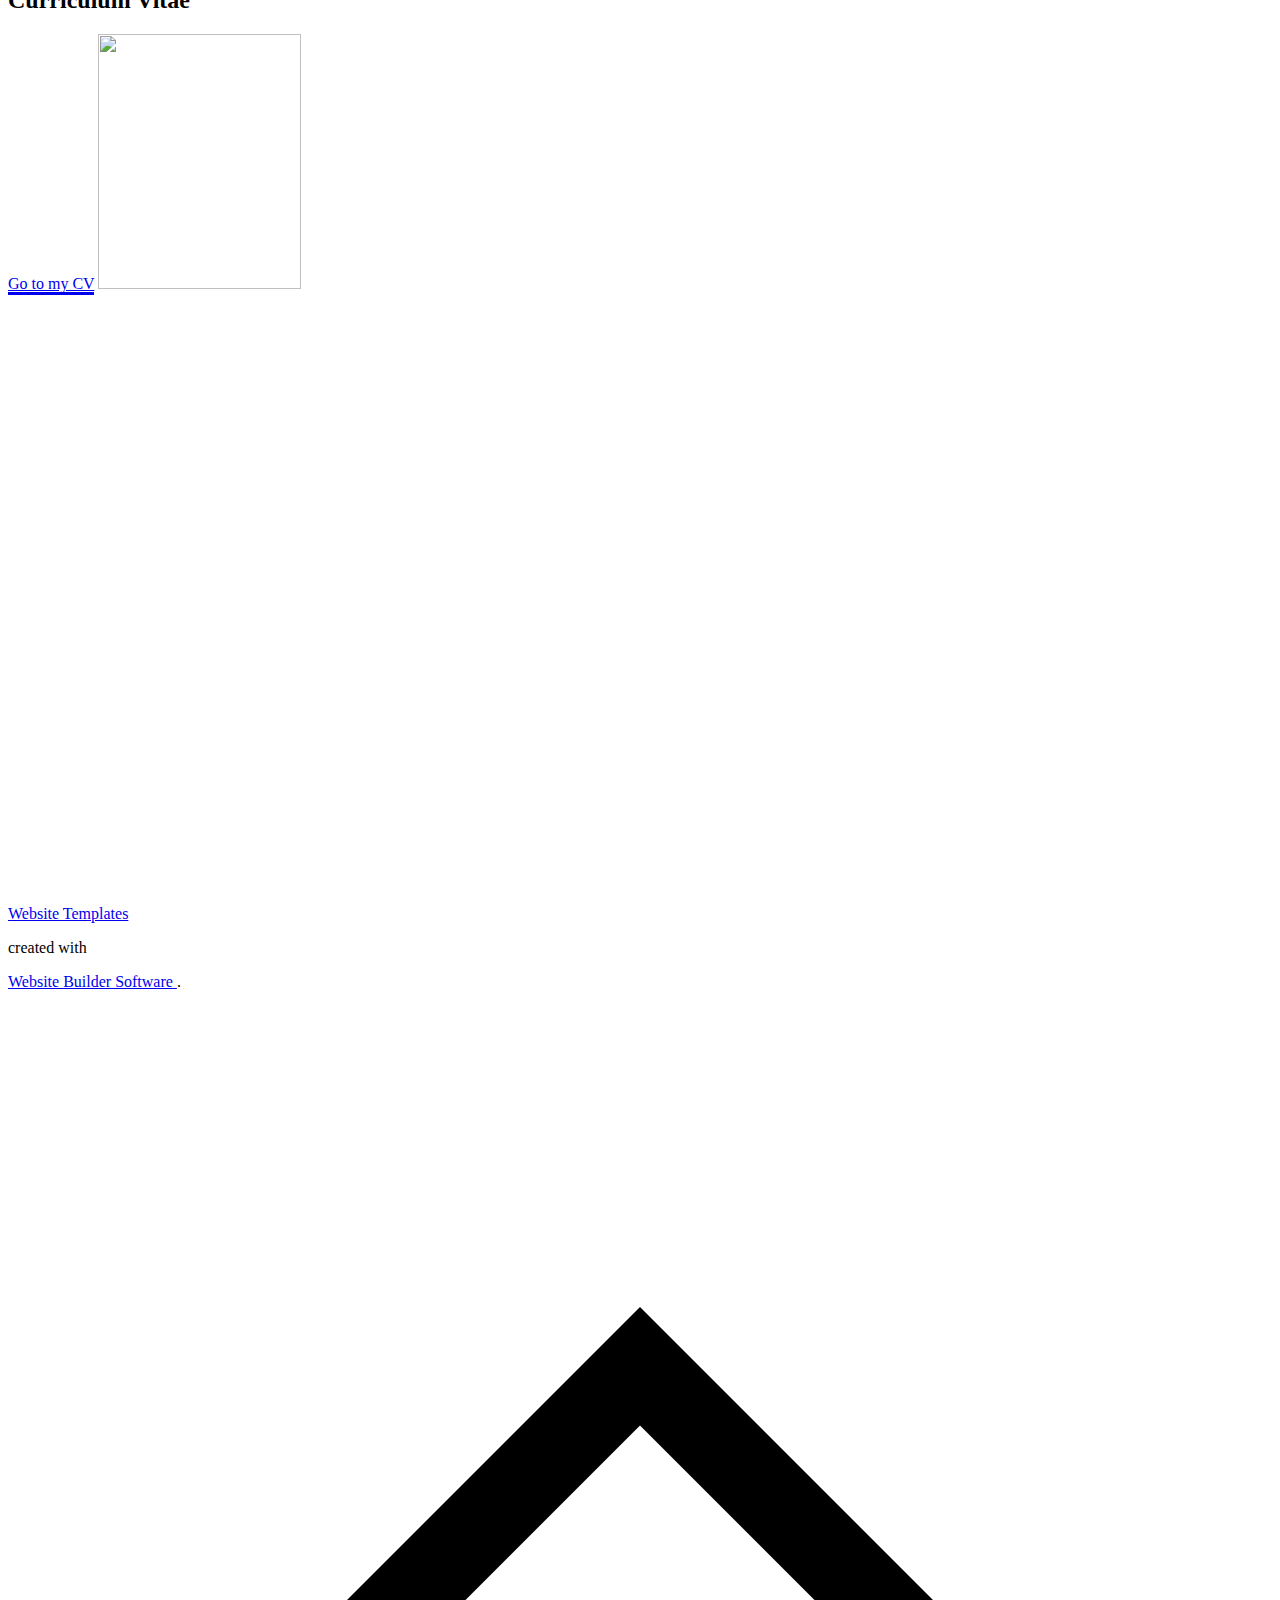
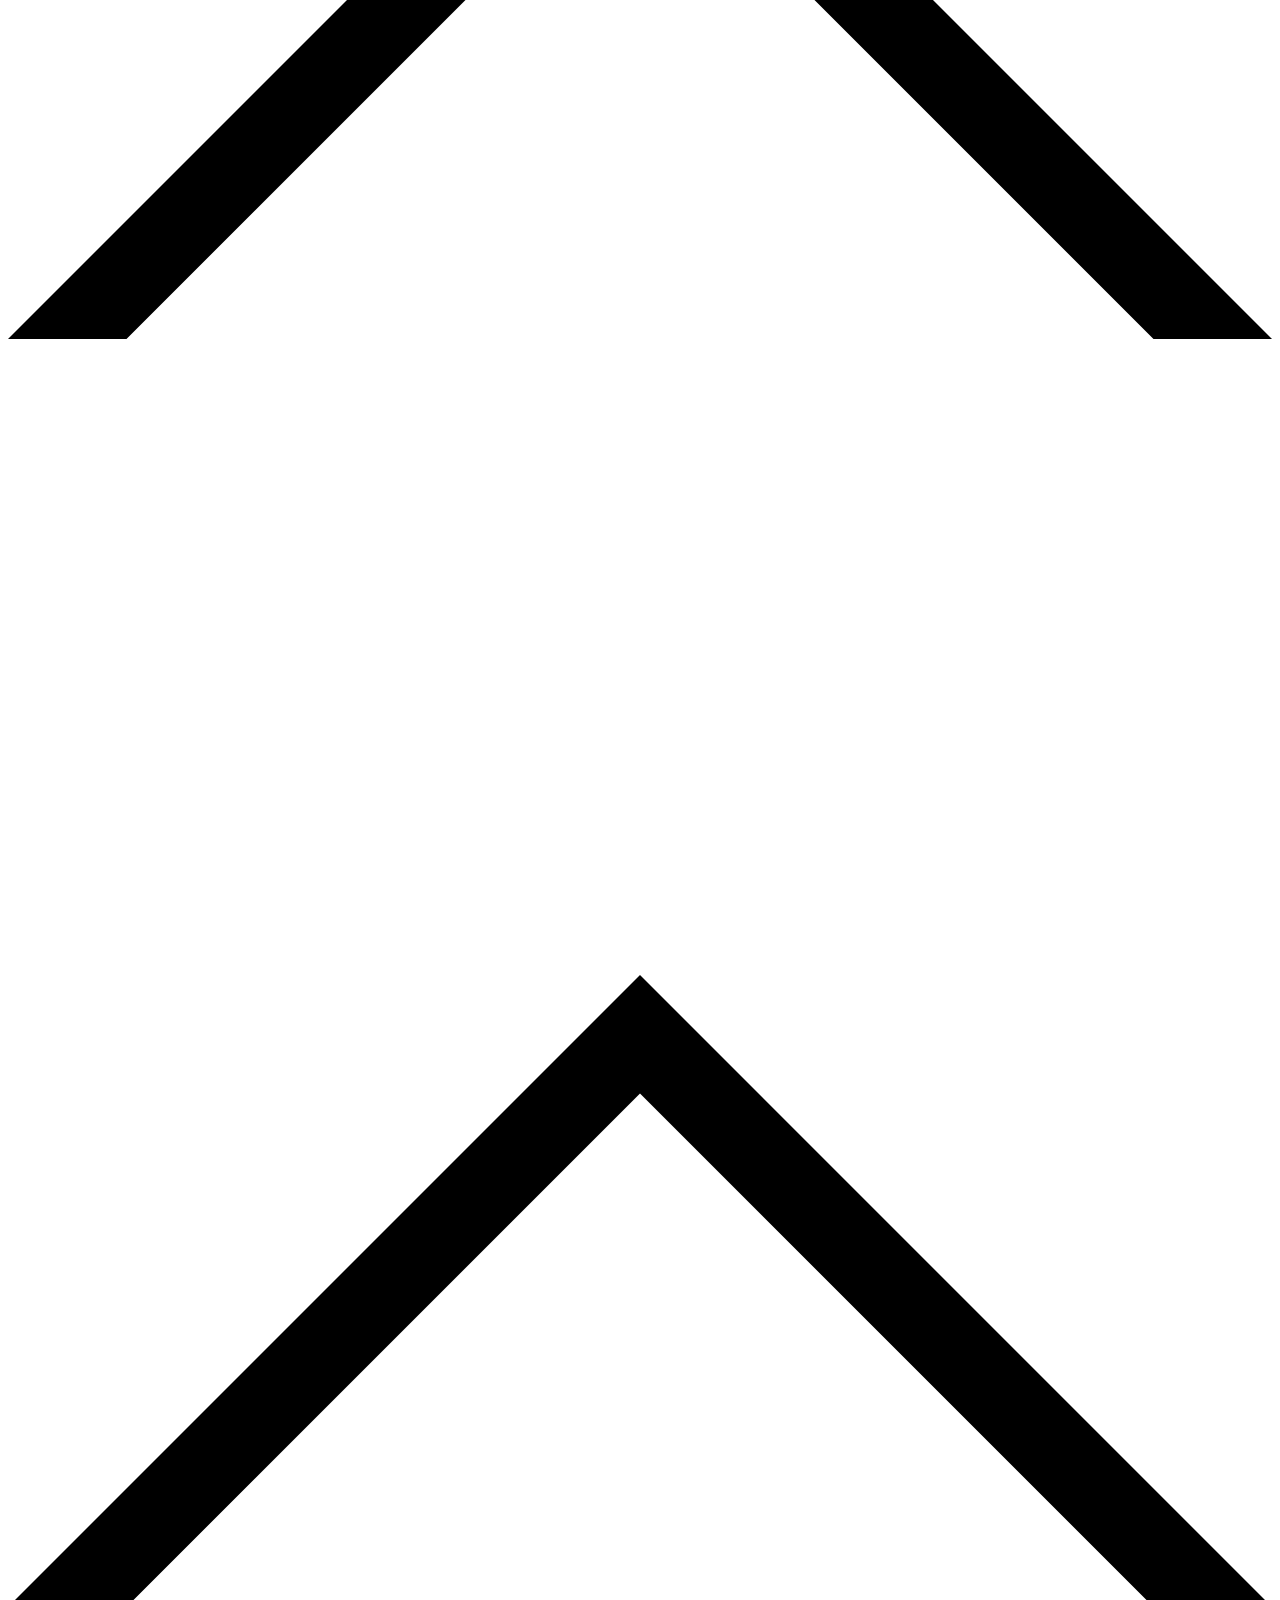
==== commit 7f7d0962: "Update Startseite.html" ====
--- a/Startseite.html
+++ b/Startseite.html
@@ -138,6 +138,9 @@
                       <span style="font-weight: 700;">segmentation model</span>, based on UNet, to <span style="font-weight: 700;">automatically
 recognize and locate rings or diffraction spots</span> in the images
                     </li>
+		<li>Results<span style="background-color: transparent; color: #111111; font-family: 'Open Sans',sans-serif; font-size: 1rem;">: </span>
+                      <span style="background-color: transparent; color: #111111; font-family: 'Open Sans',sans-serif; font-size: 1rem;">The purpose of this thesis is to analyze grazing-incidence wide-angle X-ray scattering (GIWAXS) diffraction patterns of perovskites thin films with deep learning models. Perovskites thin films are used for perovskites solar cells (PSCs). They promise high energy conversion efficiencies at a low cost of cell production. The growth of perovskites thin films depends on different parameters. This growth can be observed with real-time GIWAXS experiments, however the analysis of such experiments is very labour-intensive when done manually. In this thesis, a first step towards the automated analysis of these GIWAXS measurements is made through the creation of two neural network models, one based on ResNet for classification and one based on UNet for segmentation. The classification model is designed to separate diffraction patterns based on the type of Bragg peaks. Some domains of the thin films included preferred orientations, while others do not and as such the data is divided into three classes, one for images with preferred orientation, one without, and a third class for images of thin films both with and without preferred orientation. During training, the model learns to differentiate between these categories by receiving many meaningful examples from different pictures with the correct classification. The results show that a model trained on simulated images can accurately classify other simulated images but its accuracy on experimental data is only 35%. By training a model on experimental data, this accuracy is improved greatly to a value of 98%. In addition to the classification model, a segmentation model to automatically recognize and locate rings or diffraction spots in the images was trained. The network is designed to predict the respective features. As for the classification model, the segmentation model shows greater accuracy when it is trained with experimental images instead of simulated ones. However, the segmentation accuracy is not yet high enough for practical applications and further work is necessary to improve the performance.</span>
+                    </li>
                   </ol>
                 </div>
               </div>
@@ -221,4 +224,4 @@
         <svg class="u-svg-content" enable-background="new 0 0 551.13 551.13" viewBox="0 0 551.13 551.13" xmlns="http://www.w3.org/2000/svg" id="svg-1d98"><path d="m275.565 189.451 223.897 223.897h51.668l-275.565-275.565-275.565 275.565h51.668z"></path></svg>
     </span>
   </body>
-</html>+</html>
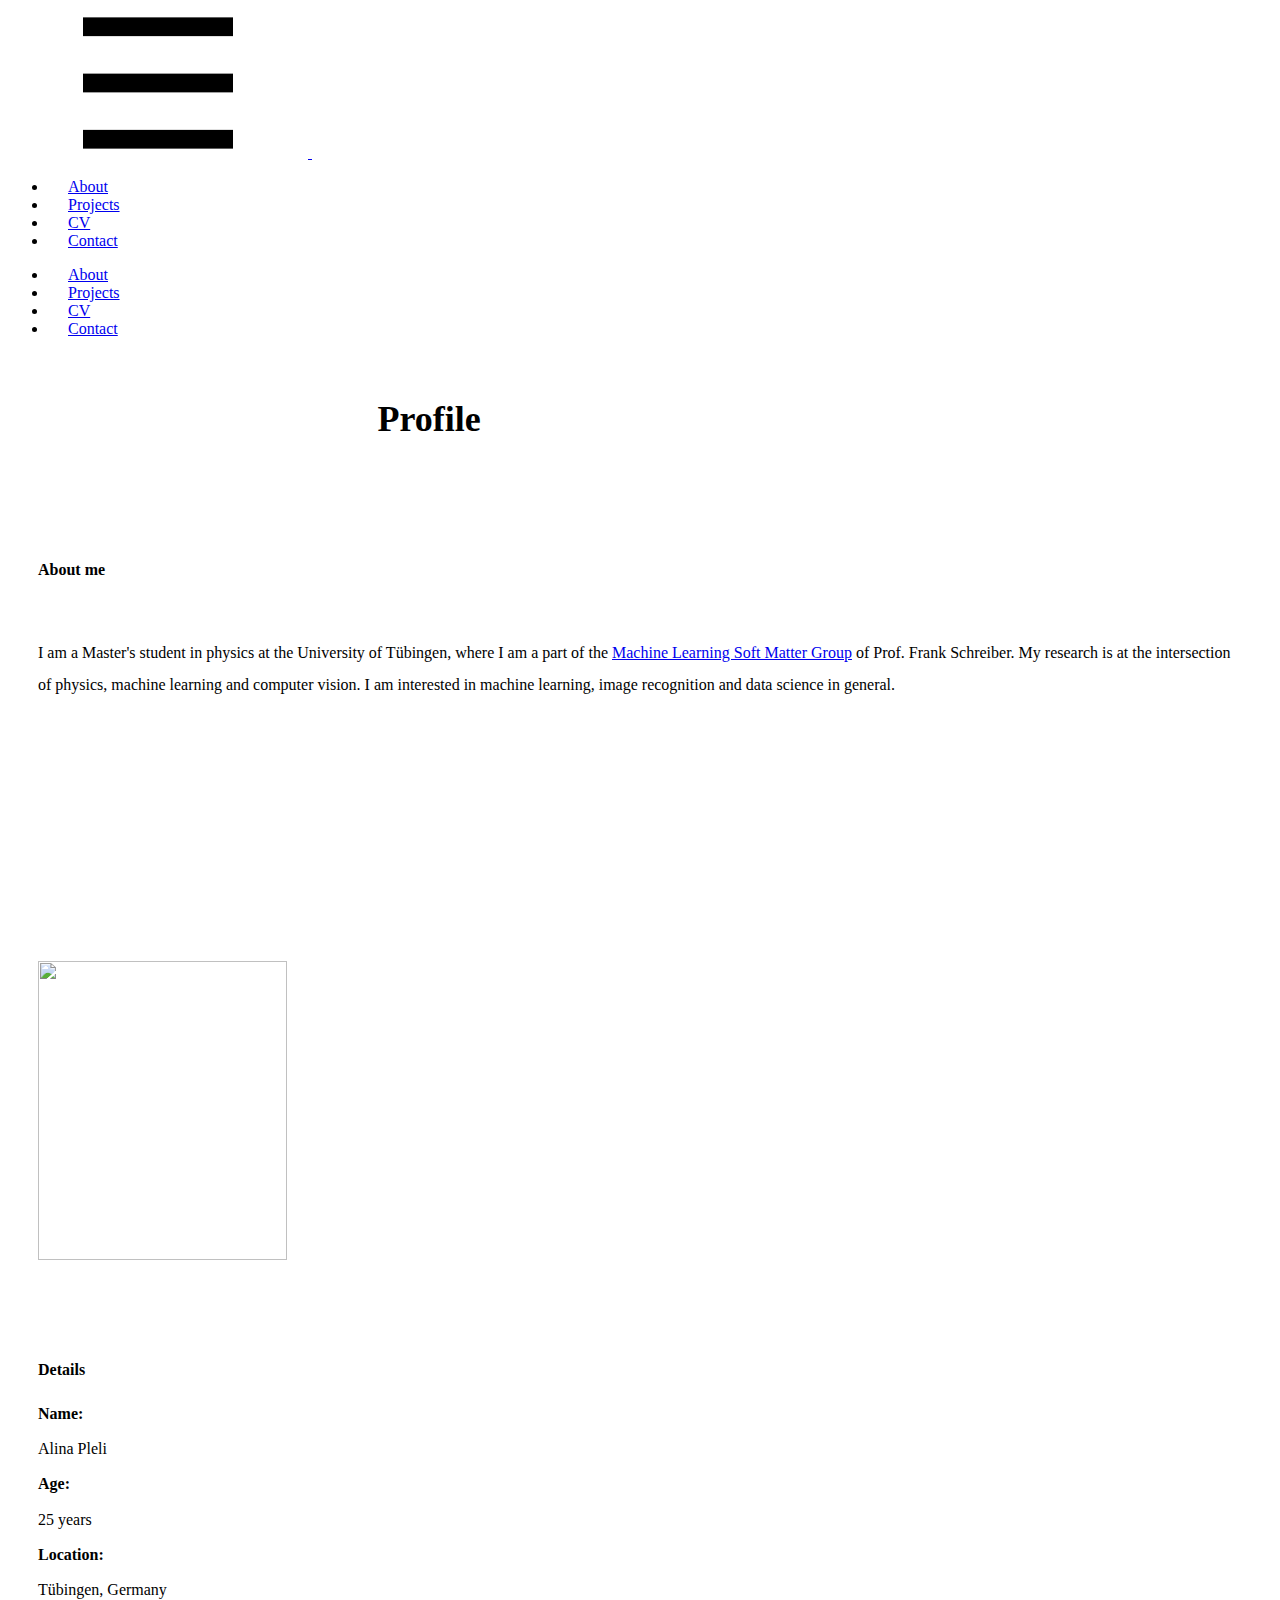
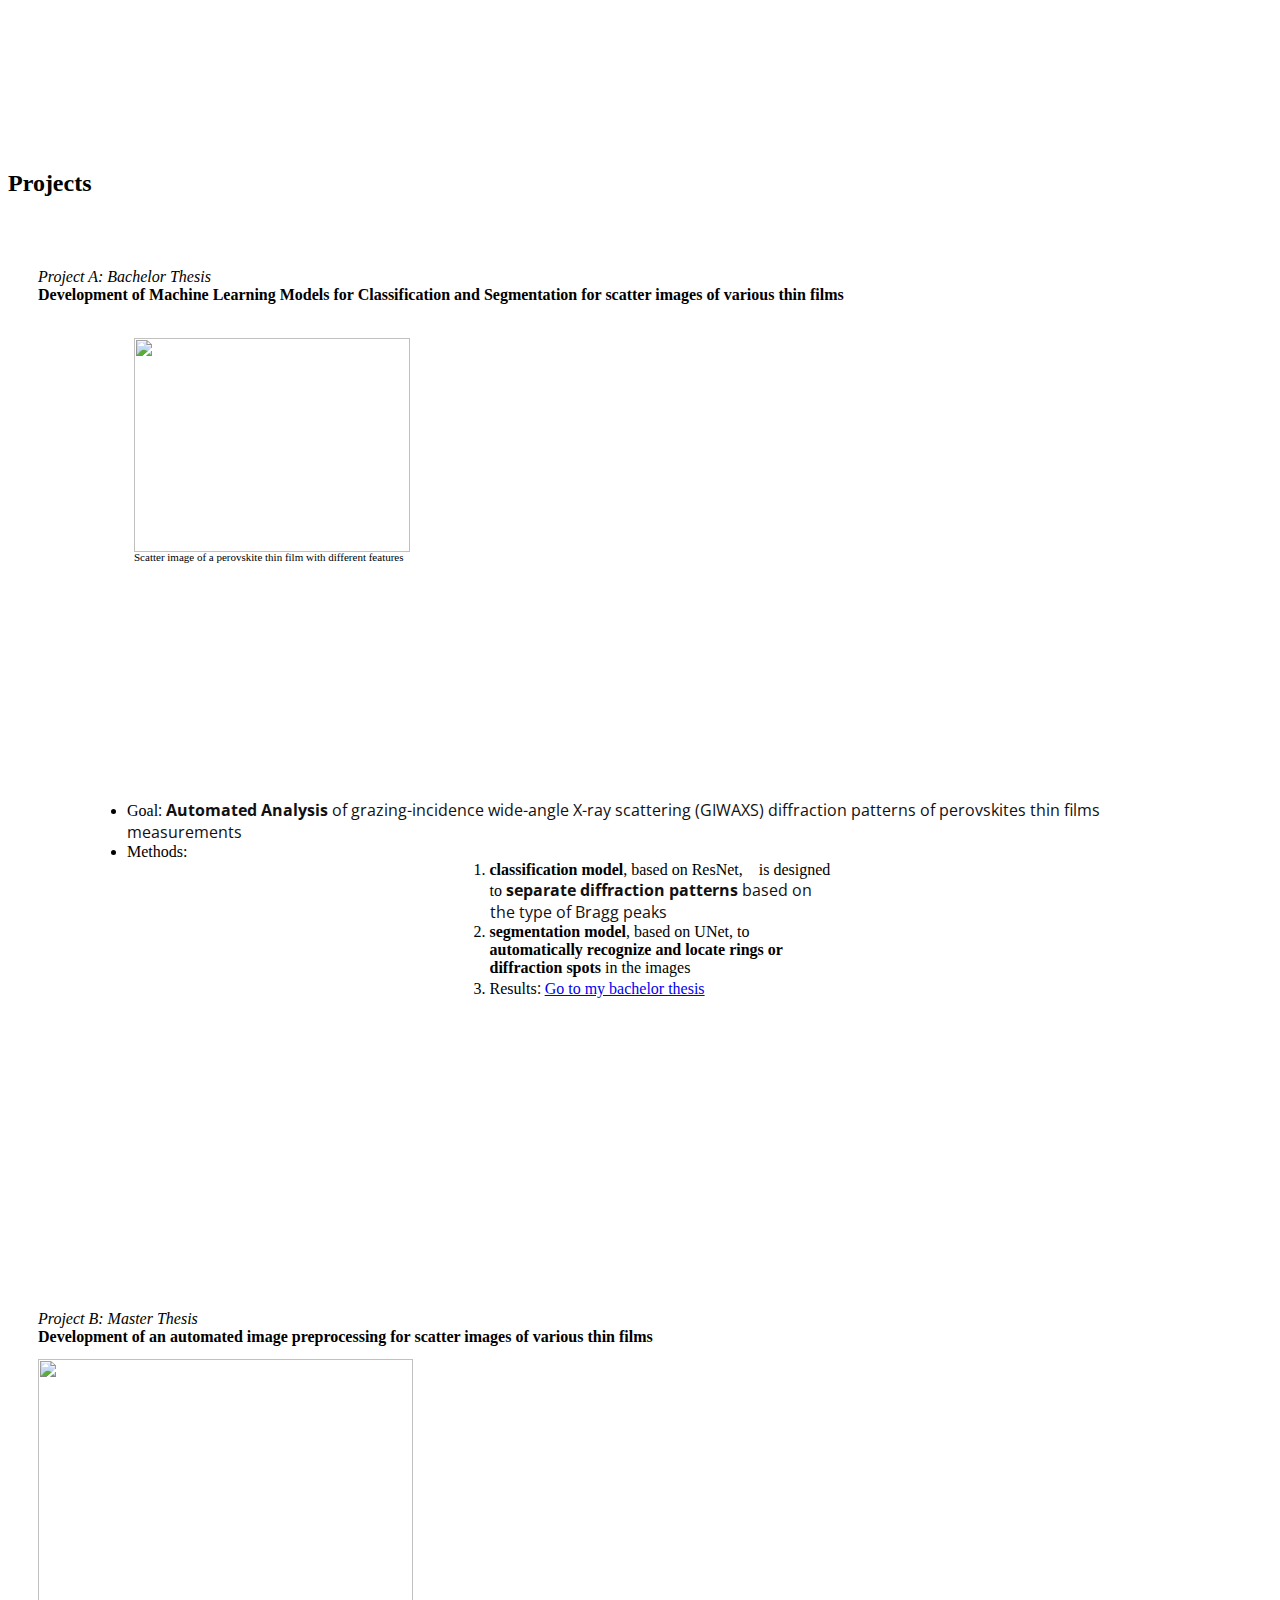
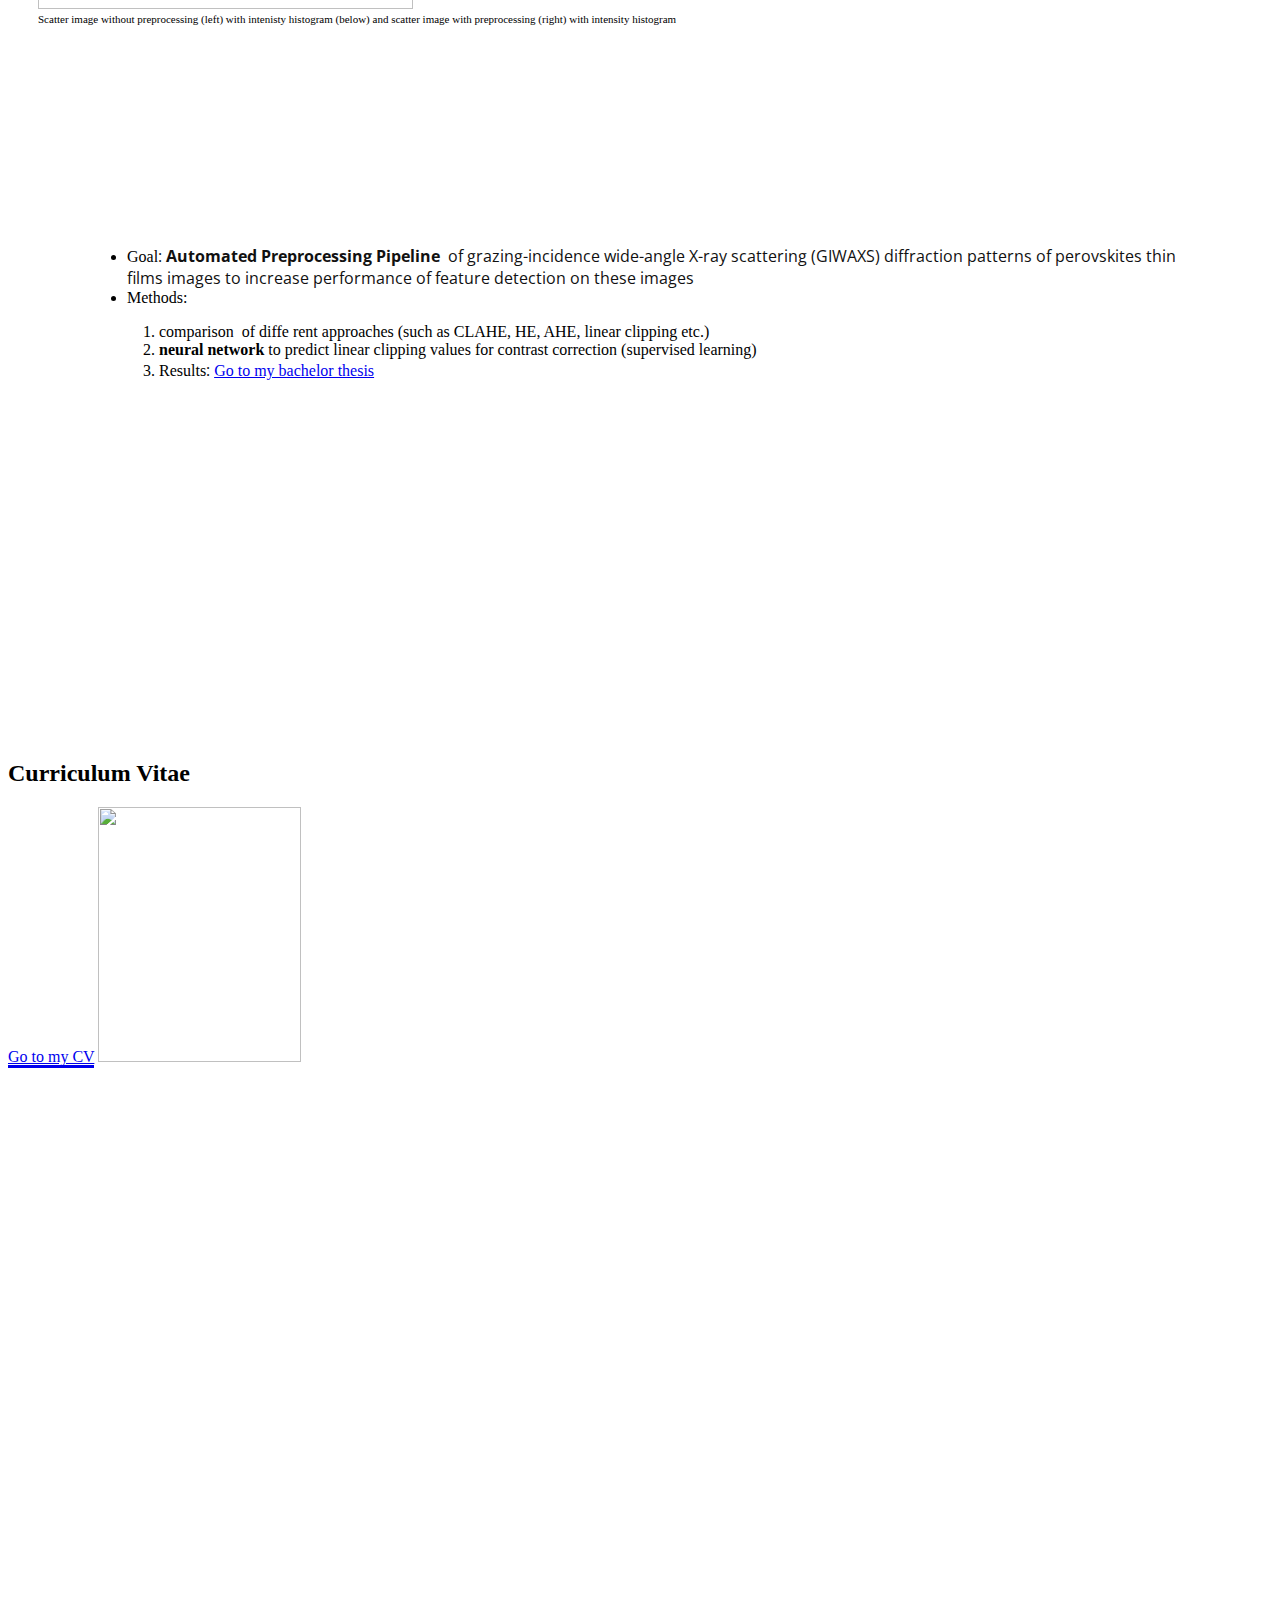
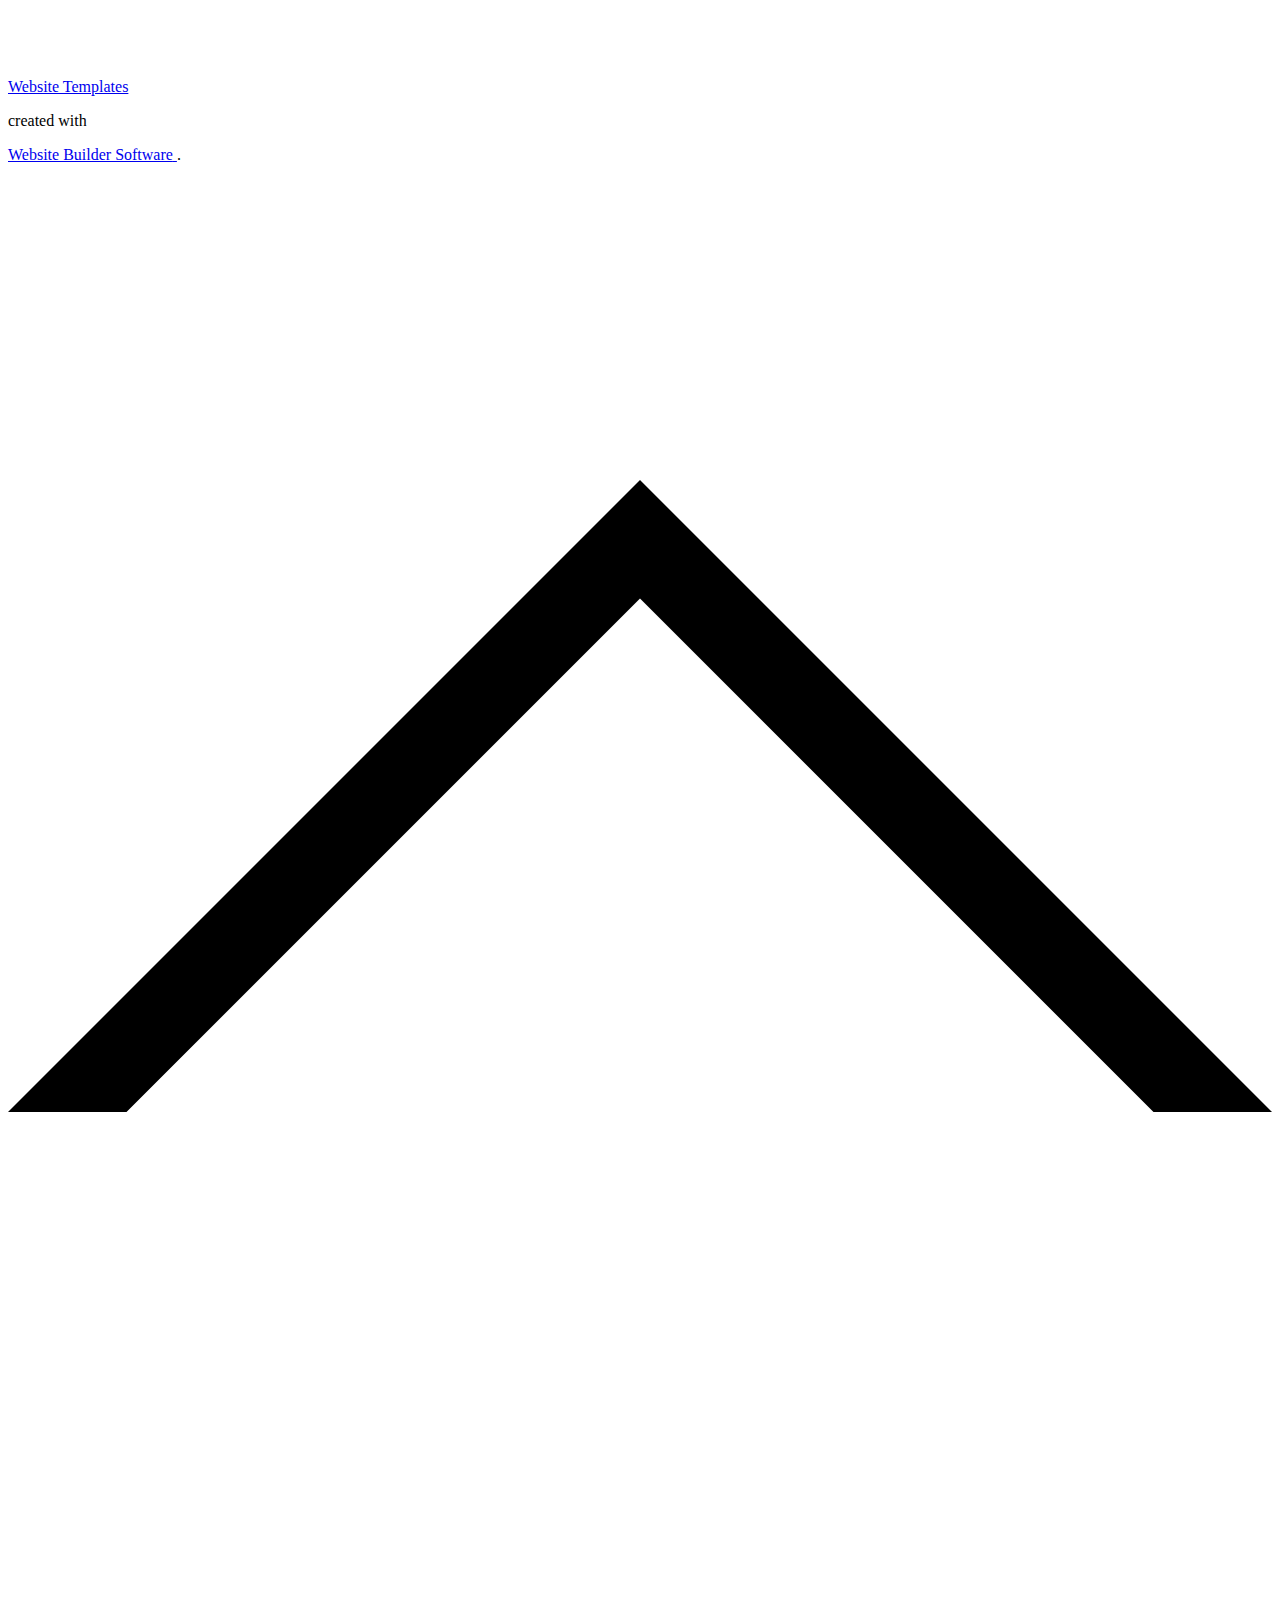
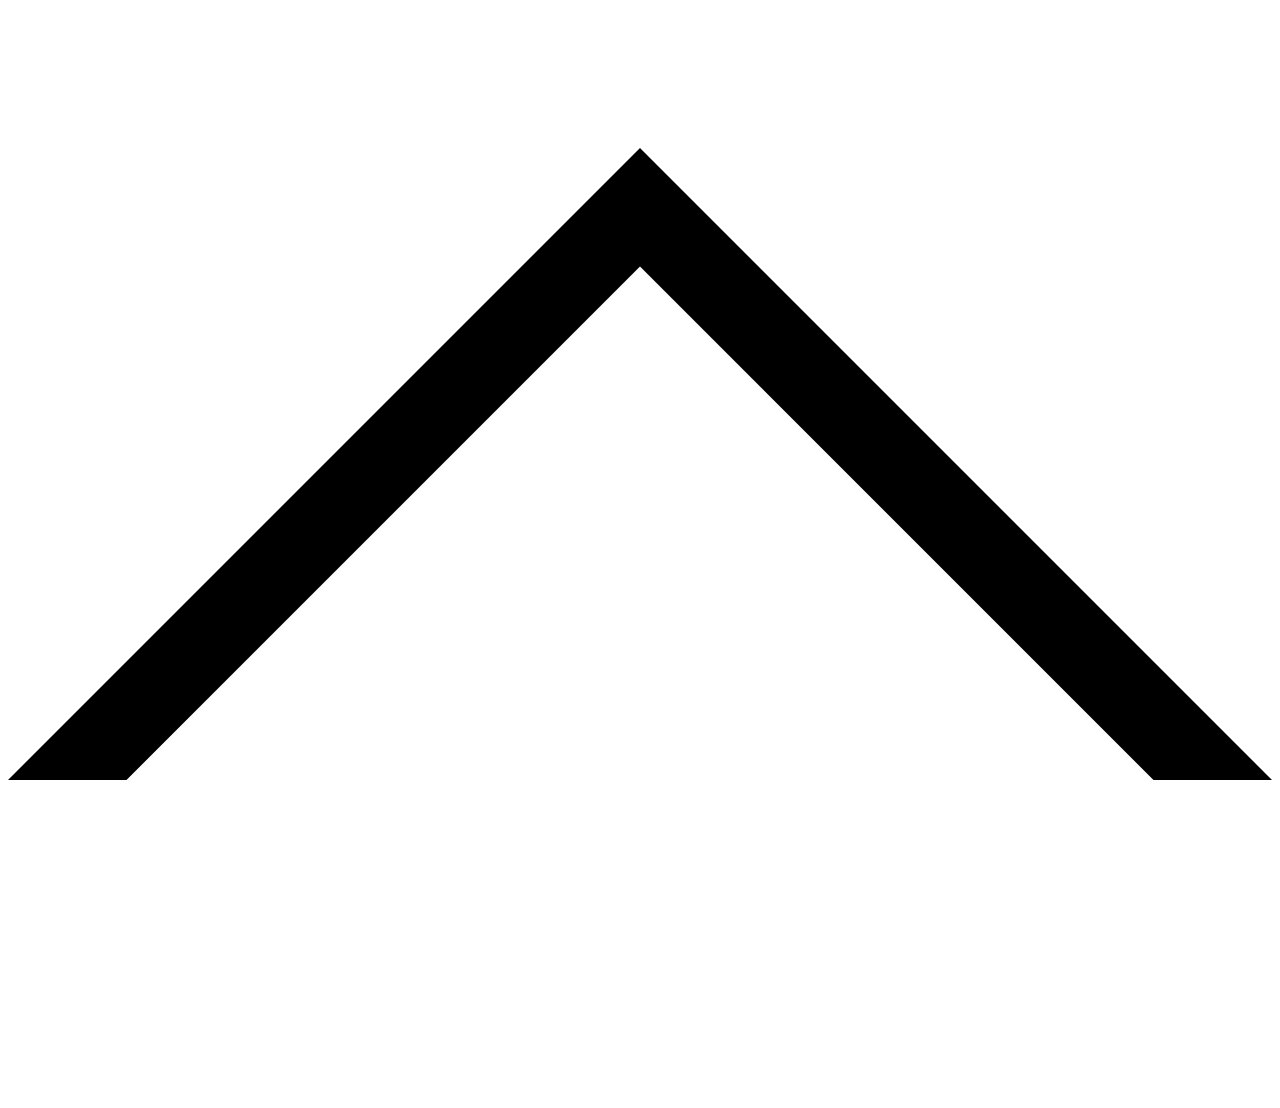
==== commit 86989f27: "Update Startseite.html" ====
--- a/Startseite.html
+++ b/Startseite.html
@@ -139,8 +139,8 @@
 recognize and locate rings or diffraction spots</span> in the images
                     </li>
 		<li>Results<span style="background-color: transparent; color: #111111; font-family: 'Open Sans',sans-serif; font-size: 1rem;">: </span>
-                      <span style="background-color: transparent; color: #111111; font-family: 'Open Sans',sans-serif; font-size: 1rem;">The purpose of this thesis is to analyze grazing-incidence wide-angle X-ray scattering (GIWAXS) diffraction patterns of perovskites thin films with deep learning models. Perovskites thin films are used for perovskites solar cells (PSCs). They promise high energy conversion efficiencies at a low cost of cell production. The growth of perovskites thin films depends on different parameters. This growth can be observed with real-time GIWAXS experiments, however the analysis of such experiments is very labour-intensive when done manually. In this thesis, a first step towards the automated analysis of these GIWAXS measurements is made through the creation of two neural network models, one based on ResNet for classification and one based on UNet for segmentation. The classification model is designed to separate diffraction patterns based on the type of Bragg peaks. Some domains of the thin films included preferred orientations, while others do not and as such the data is divided into three classes, one for images with preferred orientation, one without, and a third class for images of thin films both with and without preferred orientation. During training, the model learns to differentiate between these categories by receiving many meaningful examples from different pictures with the correct classification. The results show that a model trained on simulated images can accurately classify other simulated images but its accuracy on experimental data is only 35%. By training a model on experimental data, this accuracy is improved greatly to a value of 98%. In addition to the classification model, a segmentation model to automatically recognize and locate rings or diffraction spots in the images was trained. The network is designed to predict the respective features. As for the classification model, the segmentation model shows greater accuracy when it is trained with experimental images instead of simulated ones. However, the segmentation accuracy is not yet high enough for practical applications and further work is necessary to improve the performance.</span>
-                    </li>
+        		<a href="files/bachelor_pleli.pdf" class="u-border-1 u-border-active-palette-2-base u-border-hover-palette-1-base u-btn u-button-style u-file-link u-none u-text-palette-1-base u-btn-1" target="_blank">Go to my bachelor thesis</a>
+			  </li>
                   </ol>
                 </div>
               </div>
@@ -191,6 +191,9 @@
                     </li>
                     <li><b>neural network <span style="font-weight: 400;">to predict linear clipping values for contrast correction (supervised learning)</span></b>
                     </li>
+			  <li>Results<span style="background-color: transparent; color: #111111; font-family: 'Open Sans',sans-serif; font-size: 1rem;">: </span>
+        		<a href="files/bachelor_pleli.pdf" class="u-border-1 u-border-active-palette-2-base u-border-hover-palette-1-base u-btn u-button-style u-file-link u-none u-text-palette-1-base u-btn-1" target="_blank">Go to my bachelor thesis</a>
+			  </li>
                   </ol>
                 </div>
               </div>
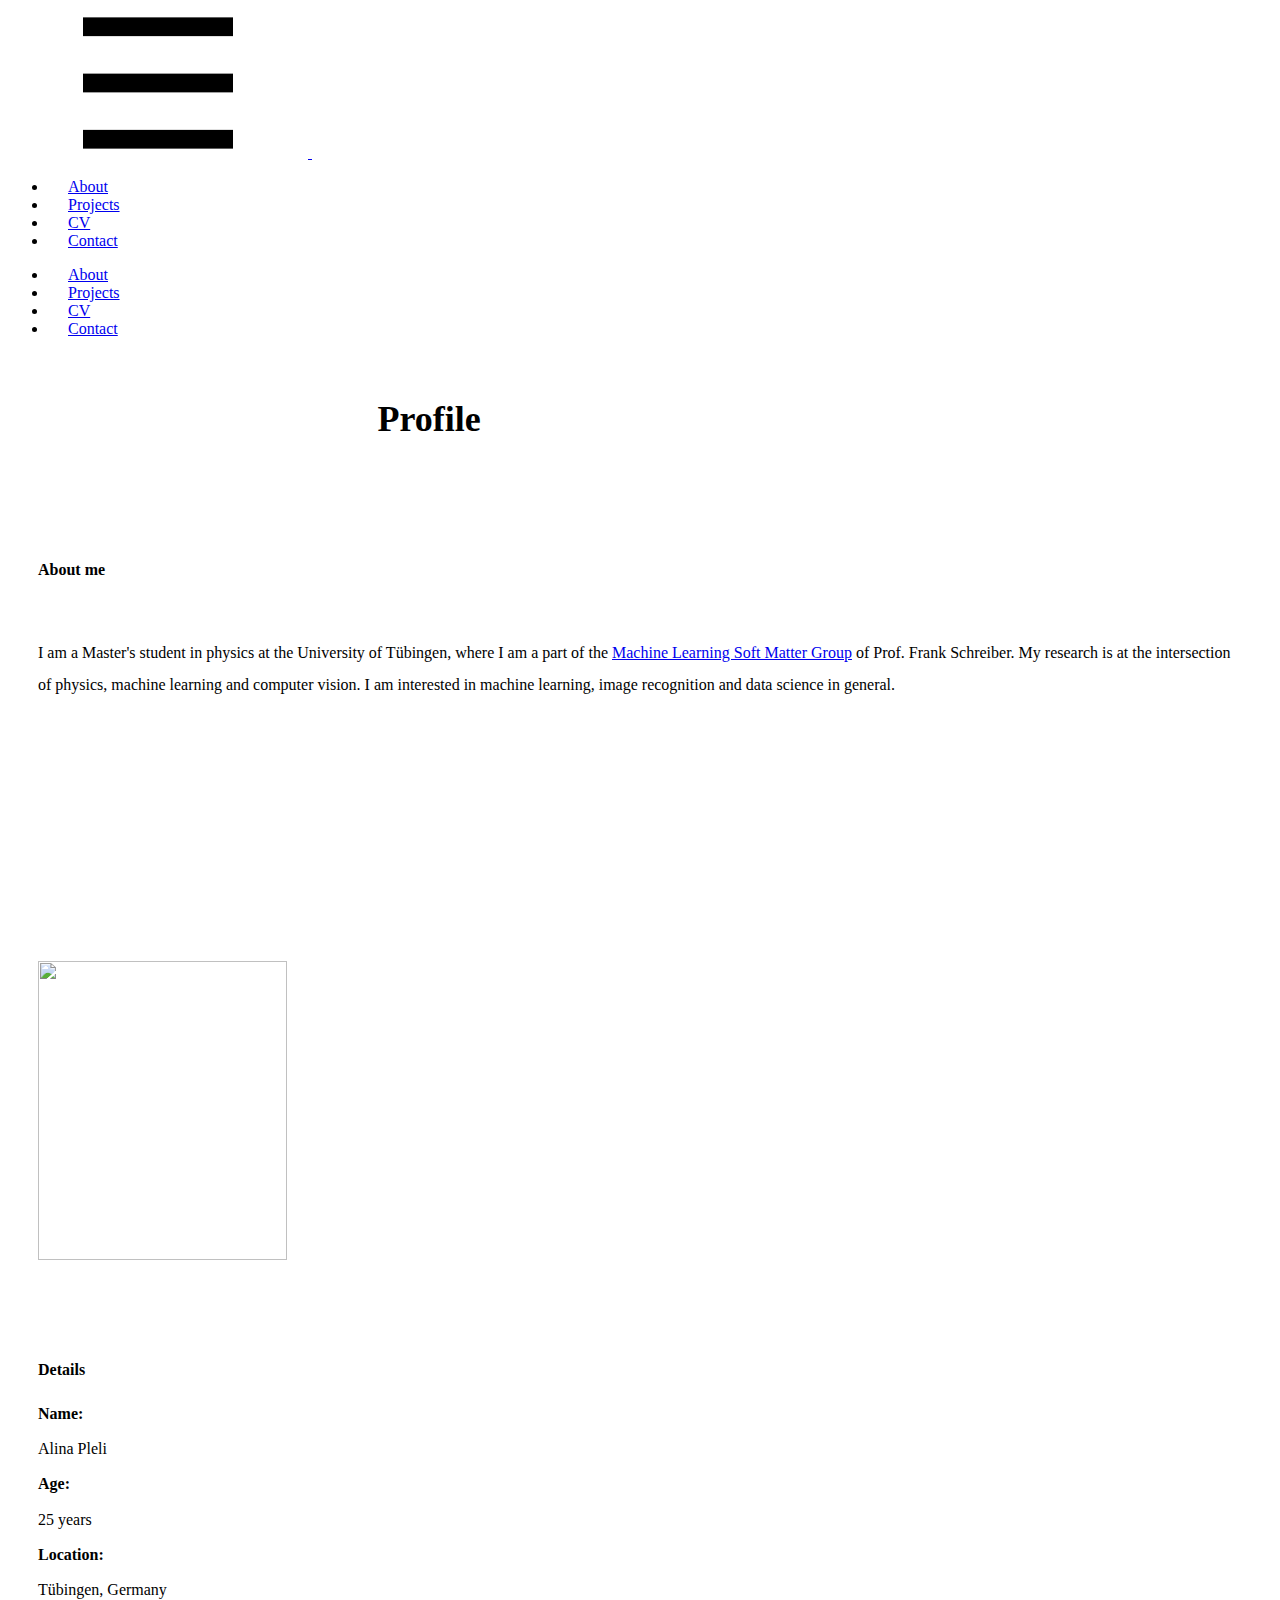
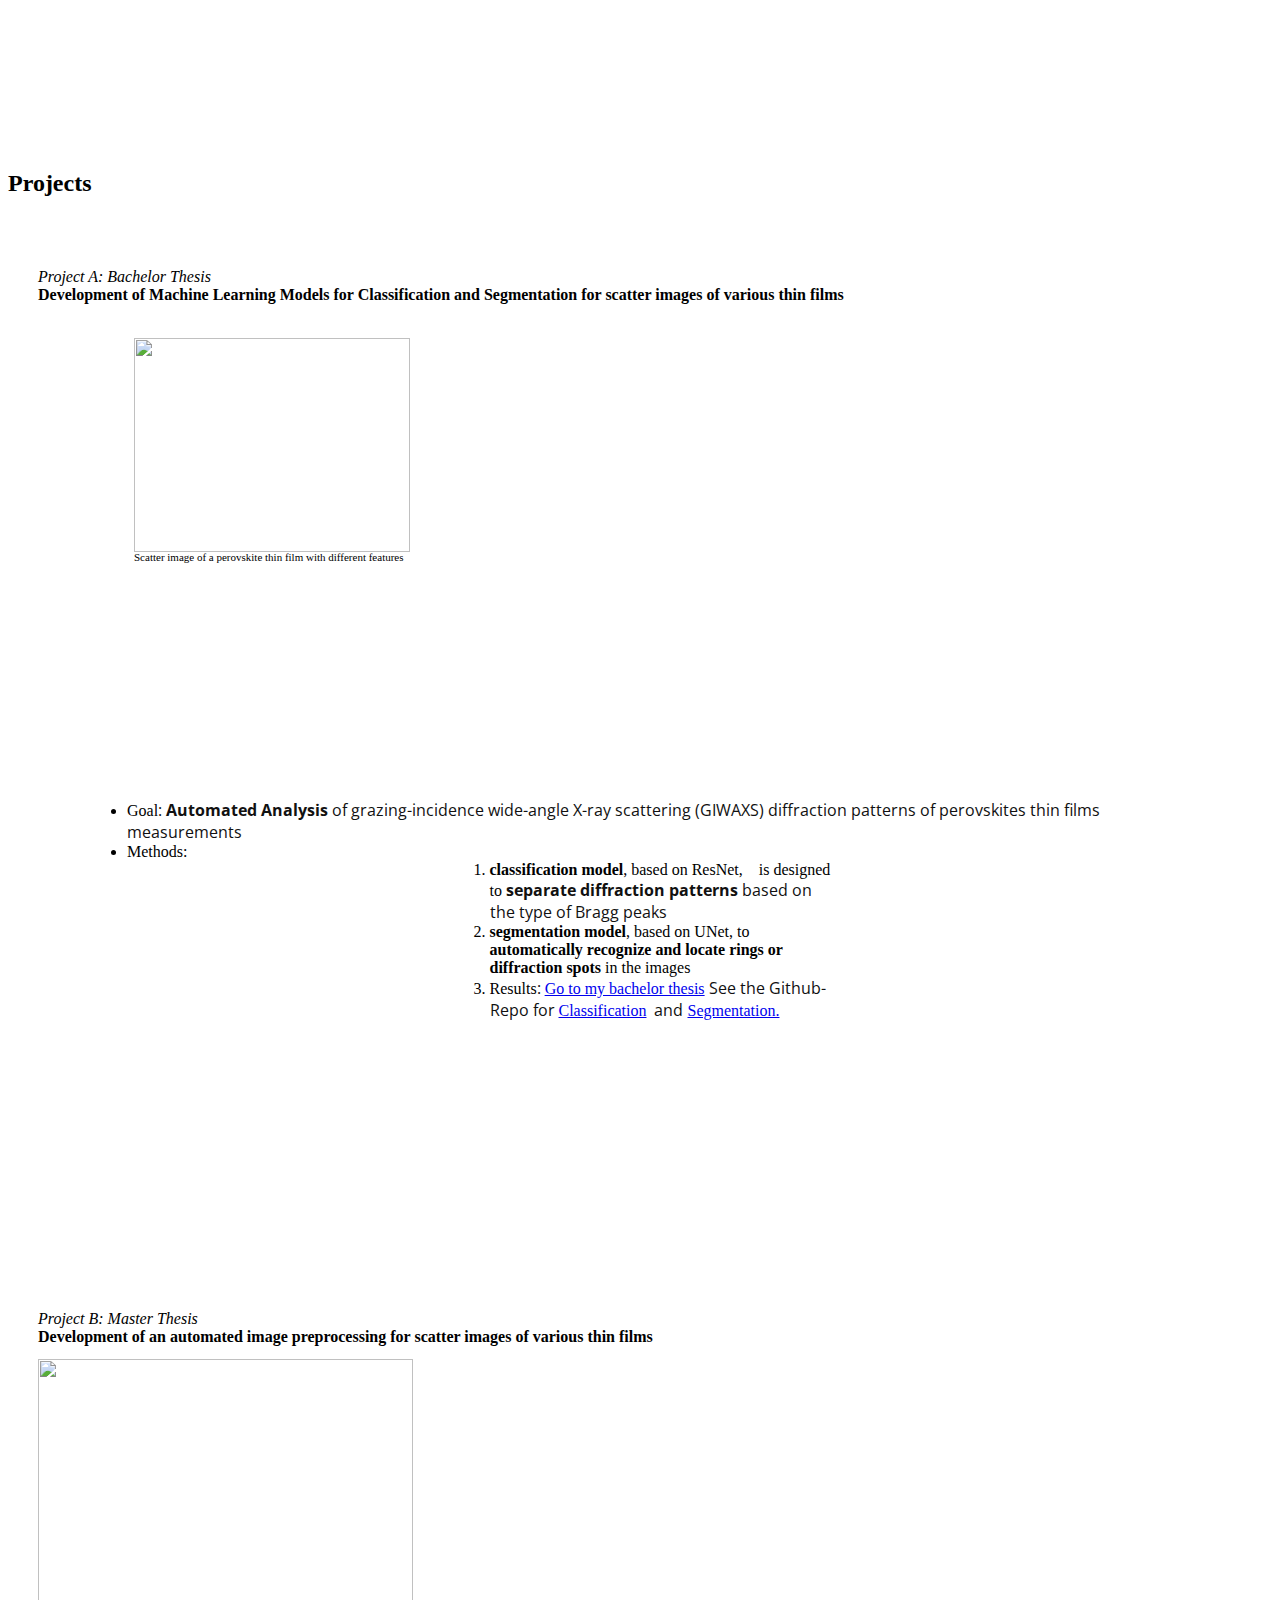
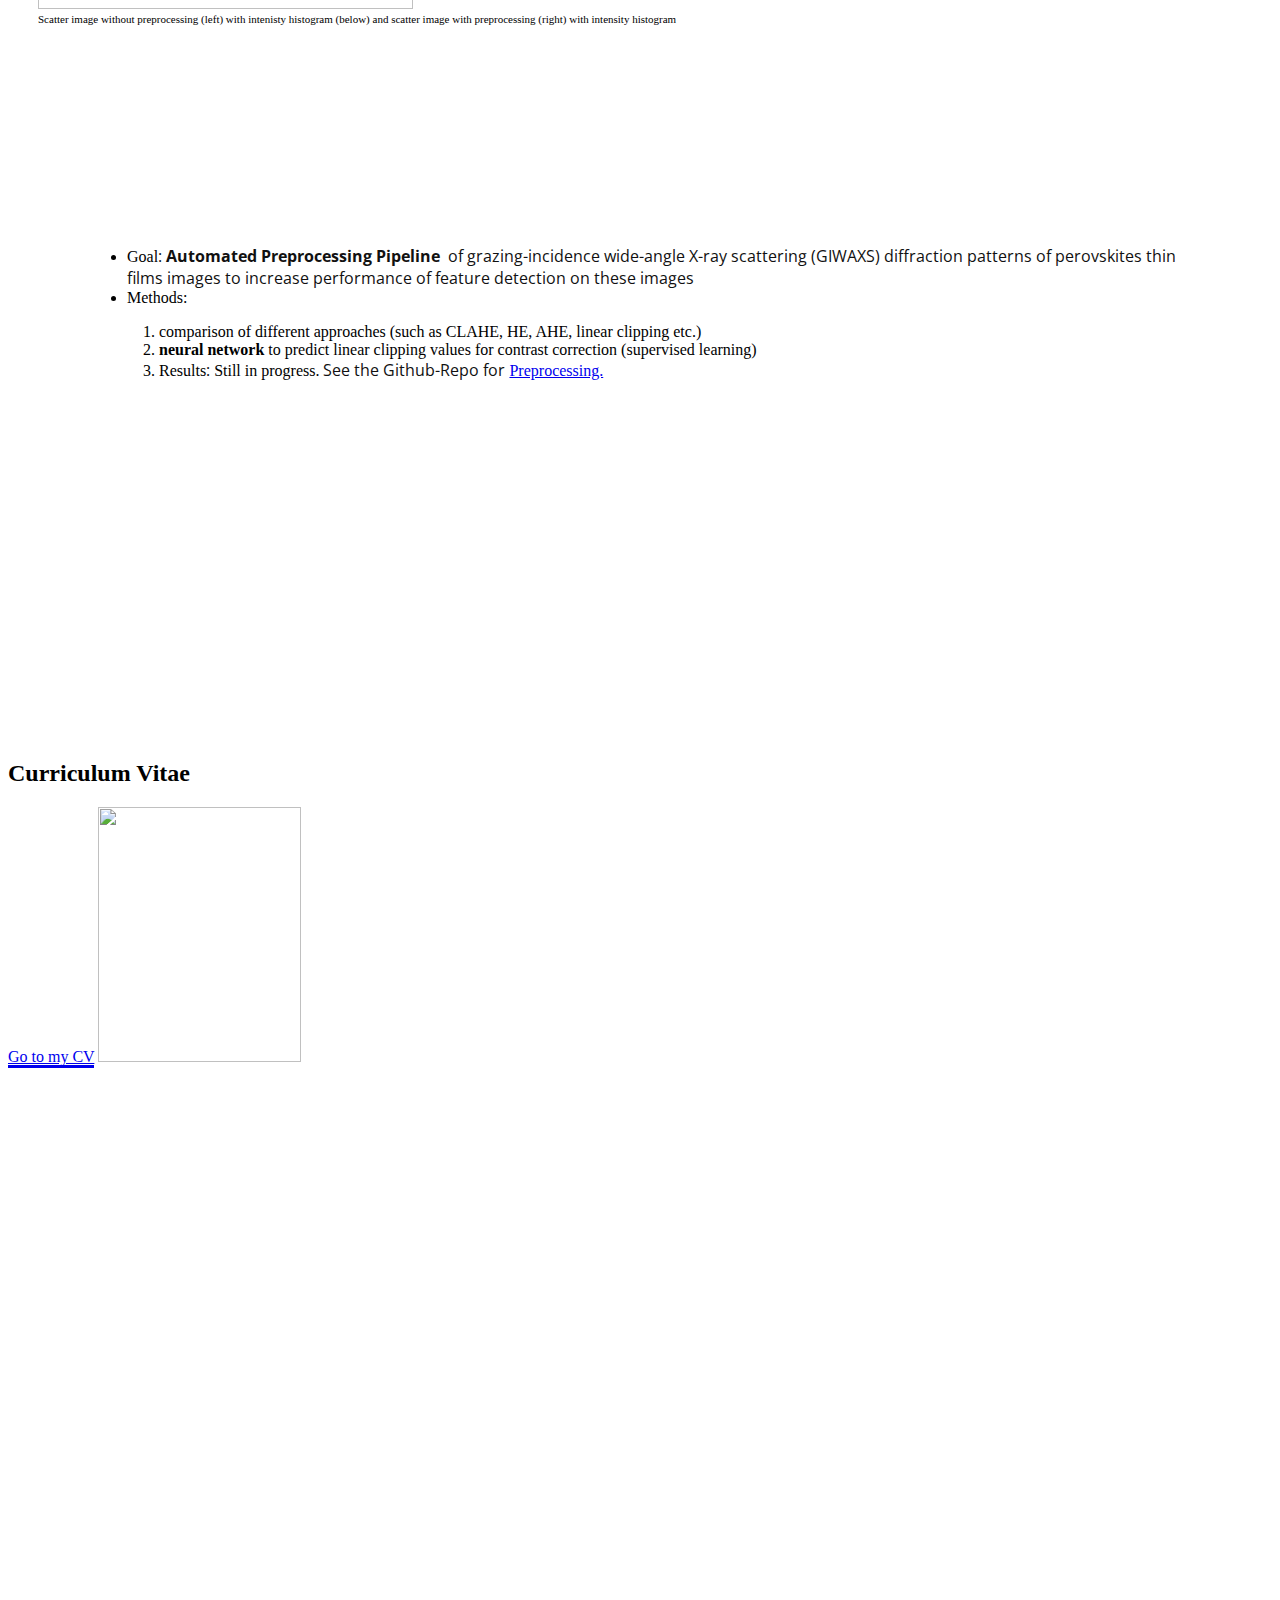
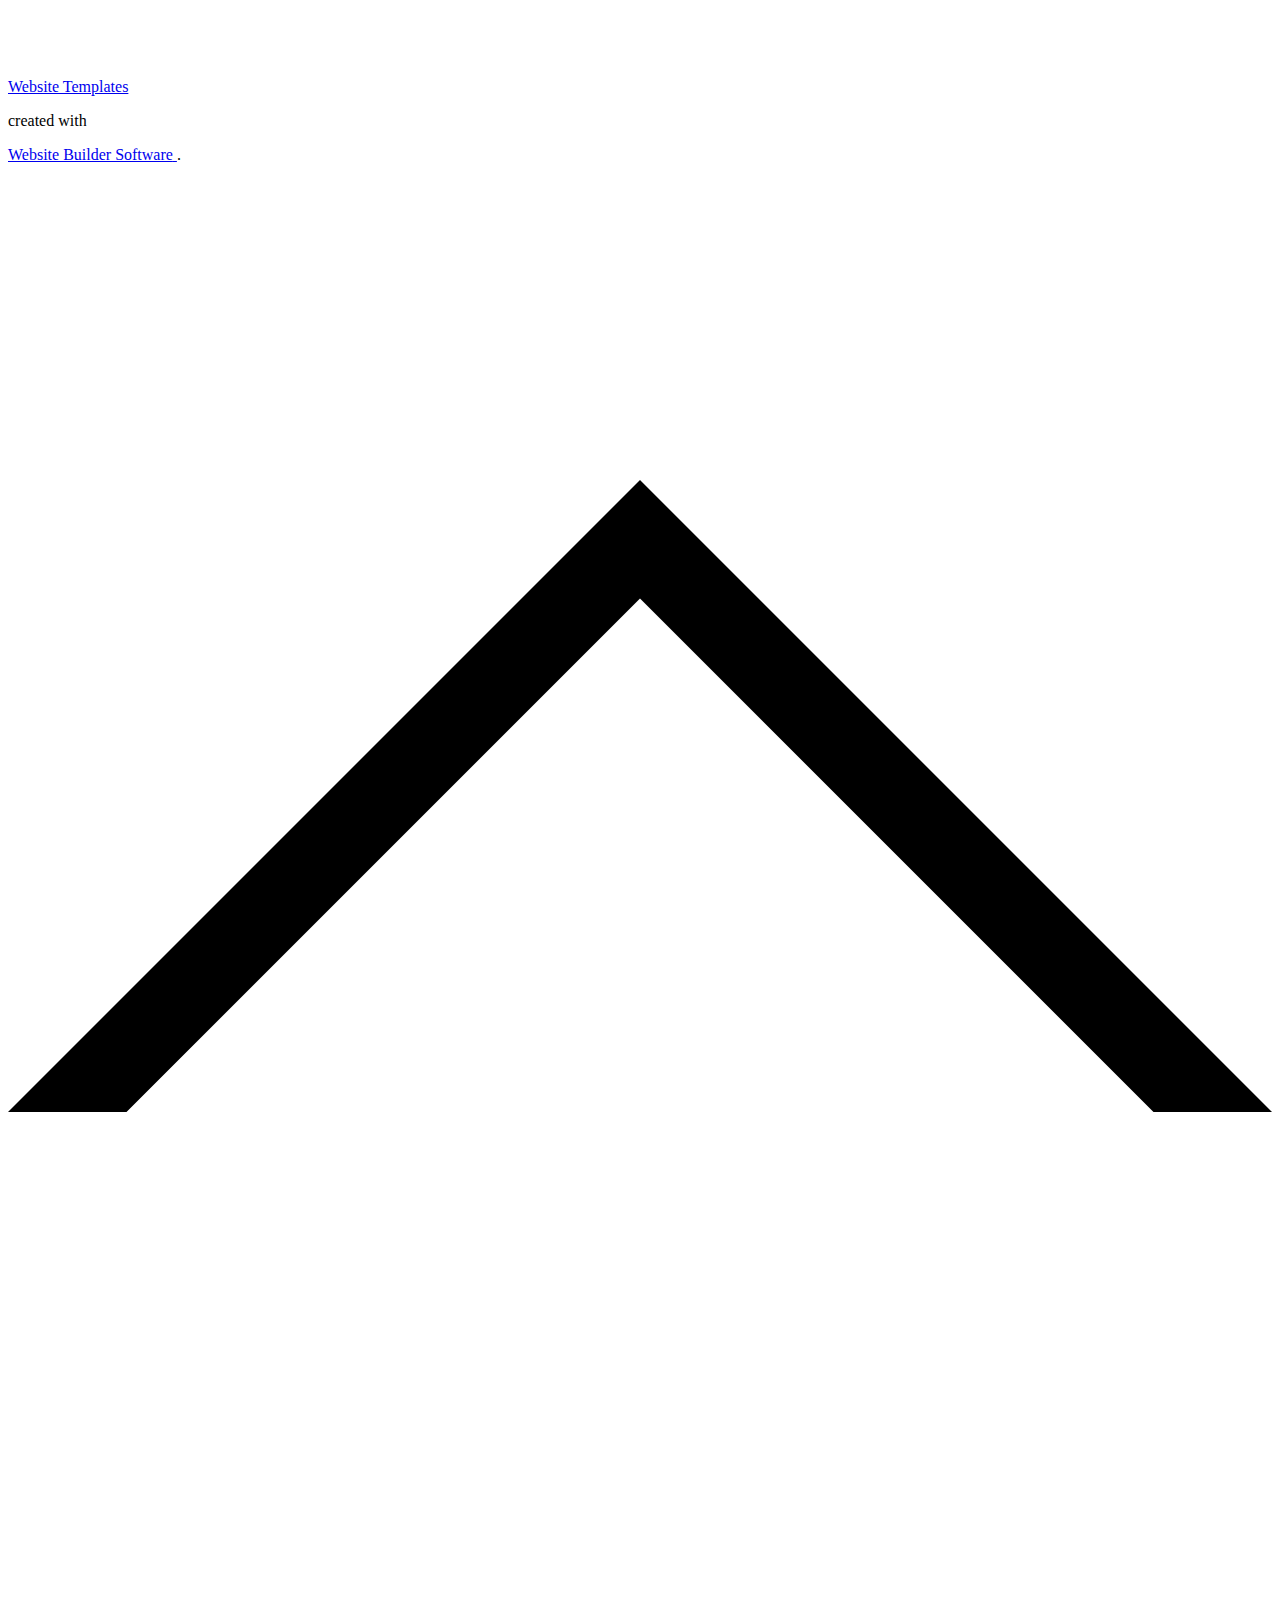
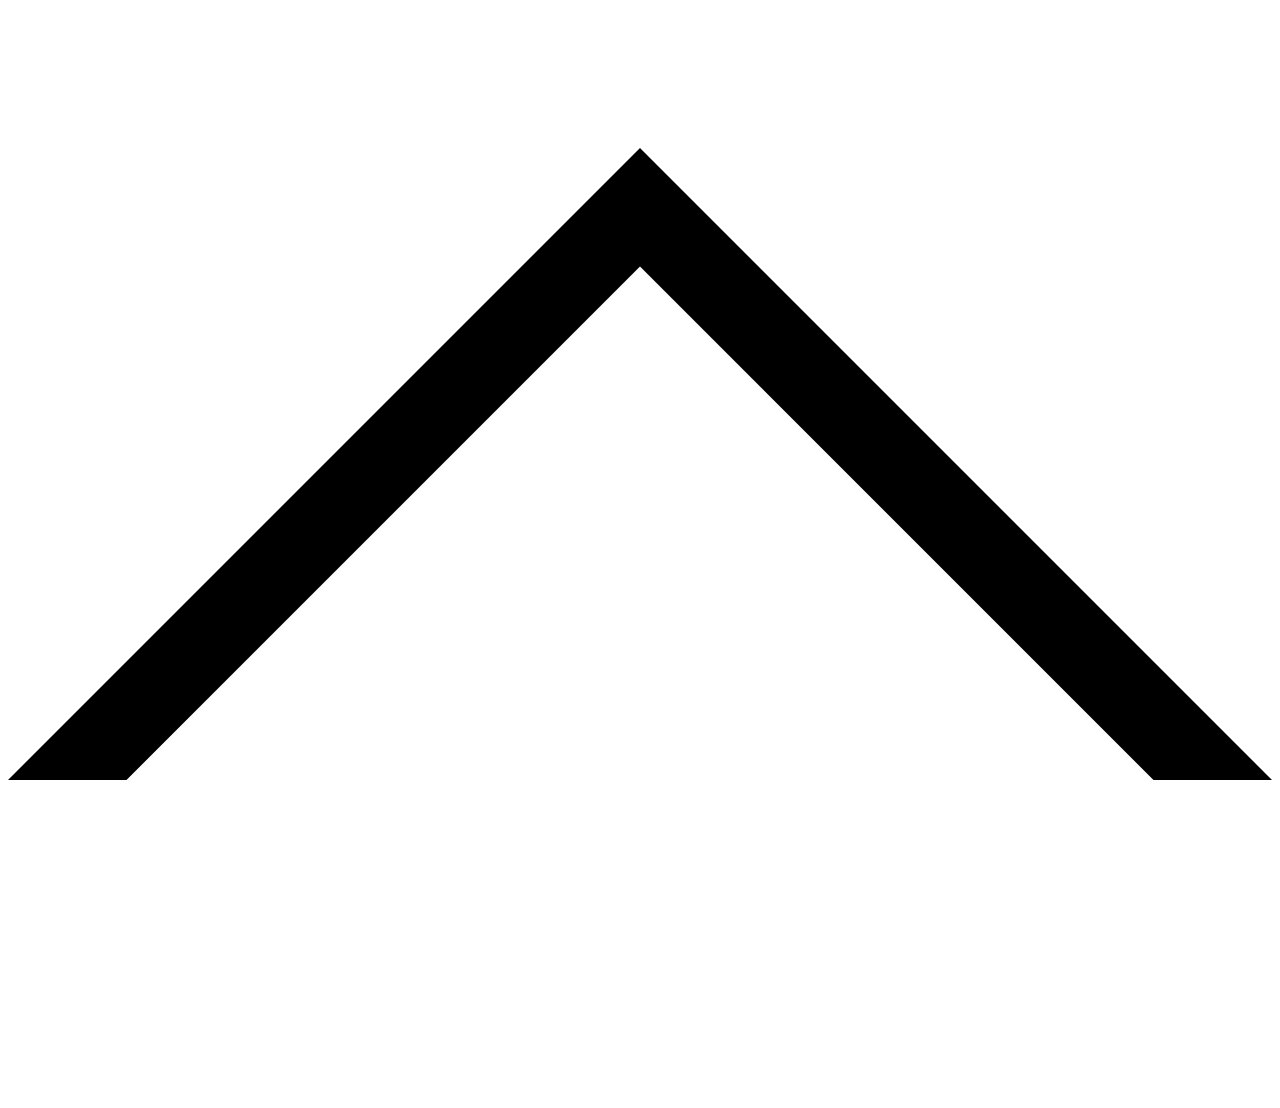
==== commit 68ef6a16: "Update Startseite.html" ====
--- a/Startseite.html
+++ b/Startseite.html
@@ -139,7 +139,12 @@
 recognize and locate rings or diffraction spots</span> in the images
                     </li>
 		<li>Results<span style="background-color: transparent; color: #111111; font-family: 'Open Sans',sans-serif; font-size: 1rem;">: </span>
-        		<a href="files/bachelor_pleli.pdf" class="u-border-1 u-border-active-palette-2-base u-border-hover-palette-1-base u-btn u-button-style u-file-link u-none u-text-palette-1-base u-btn-1" target="_blank">Go to my bachelor thesis</a>
+        		
+			<a href="files/bachelor_pleli.pdf" class="u-border-1 u-border-active-palette-2-base u-border-hover-palette-1-base u-btn u-button-style u-file-link u-none u-text-palette-1-base u-btn-1" target="_blank">Go to my bachelor thesis</a>
+			 <span style="background-color: transparent; color: #111111; font-family: 'Open Sans',sans-serif; font-size: 1rem;">See the Github-Repo for</span> 
+			<a href="https://github.com/Alinapleli/Classification_xray_scattering_data" class="u-active-none u-border-none u-btn u-button-link u-button-style u-hover-none u-none u-text-palette-1-base u-btn-1" target="_blank">Classification</a>&nbsp;
+			   <span style="background-color: transparent; color: #111111; font-family: 'Open Sans',sans-serif; font-size: 1rem;">and</span> 
+			<a href="https://github.com/Alinapleli/Segmentation_xray_scattering_data" class="u-active-none u-border-none u-btn u-button-link u-button-style u-hover-none u-none u-text-palette-1-base u-btn-1" target="_blank">Segmentation.</a>&nbsp;
 			  </li>
                   </ol>
                 </div>
@@ -184,16 +189,18 @@
                   <ol class="u-text u-text-5">
                     <li>
                       <span style="font-weight: 400;"><b>
-                          <span style="font-weight: 400;"> comparison&nbsp;</span>
-                          <span style="font-weight: 400;"> of diffe</span>
-                          <span style="font-weight: 400;">rent approaches (such as CLAHE, HE, AHE, linear clipping etc.)</span></b>
+                          <span style="font-weight: 400;"> comparison of different approaches (such as CLAHE, HE, AHE, linear clipping etc.)</span></b>
                       </span>
                     </li>
                     <li><b>neural network <span style="font-weight: 400;">to predict linear clipping values for contrast correction (supervised learning)</span></b>
                     </li>
 			  <li>Results<span style="background-color: transparent; color: #111111; font-family: 'Open Sans',sans-serif; font-size: 1rem;">: </span>
-        		<a href="files/bachelor_pleli.pdf" class="u-border-1 u-border-active-palette-2-base u-border-hover-palette-1-base u-btn u-button-style u-file-link u-none u-text-palette-1-base u-btn-1" target="_blank">Go to my bachelor thesis</a>
-			  </li>
+        		 <span style="font-weight: 400;"><b>
+                          <span style="font-weight: 400;"> Still in progress.</span></b>
+                      </span> 
+			   <span style="background-color: transparent; color: #111111; font-family: 'Open Sans',sans-serif; font-size: 1rem;">See the Github-Repo for</span> 
+			<a href="https://github.com/Alinapleli/Preprocessing_xray_scattering_images" class="u-active-none u-border-none u-btn u-button-link u-button-style u-hover-none u-none u-text-palette-1-base u-btn-1" target="_blank">Preprocessing.</a>&nbsp;
+			   </li>
                   </ol>
                 </div>
               </div>
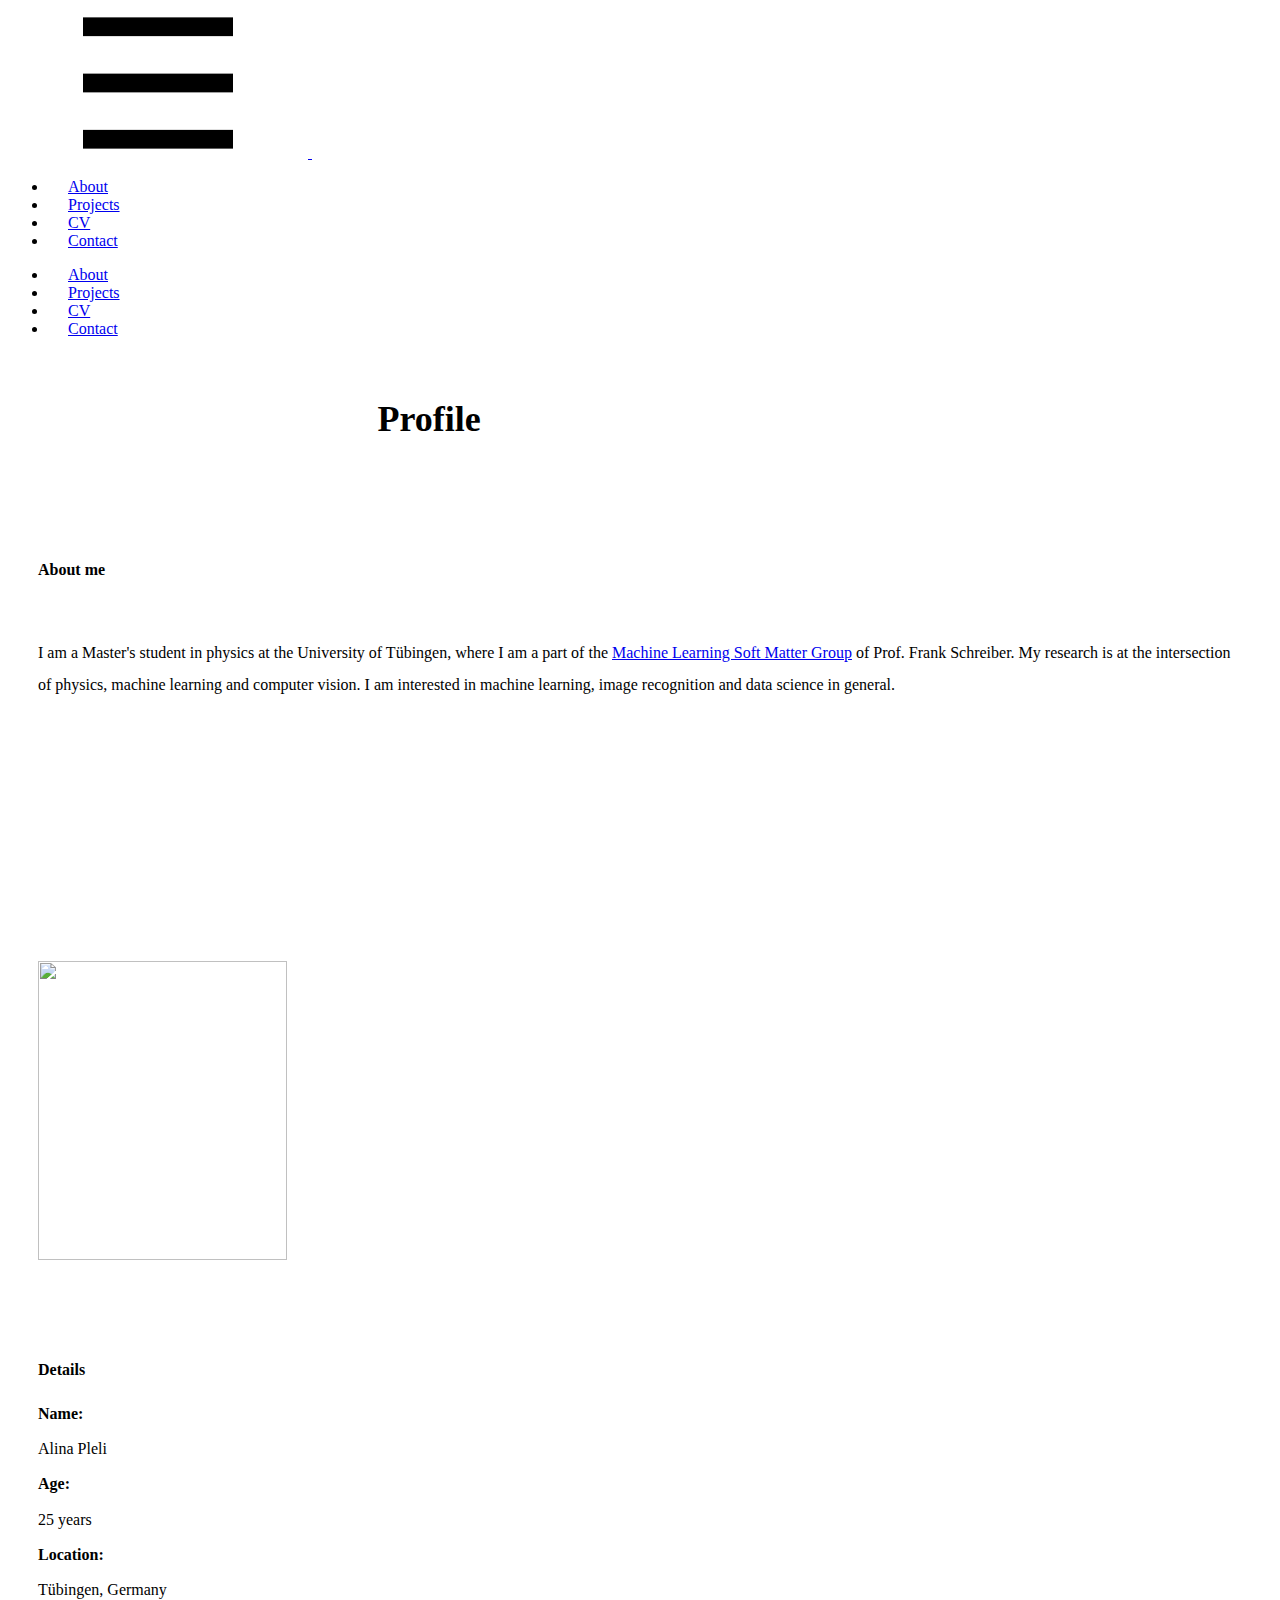
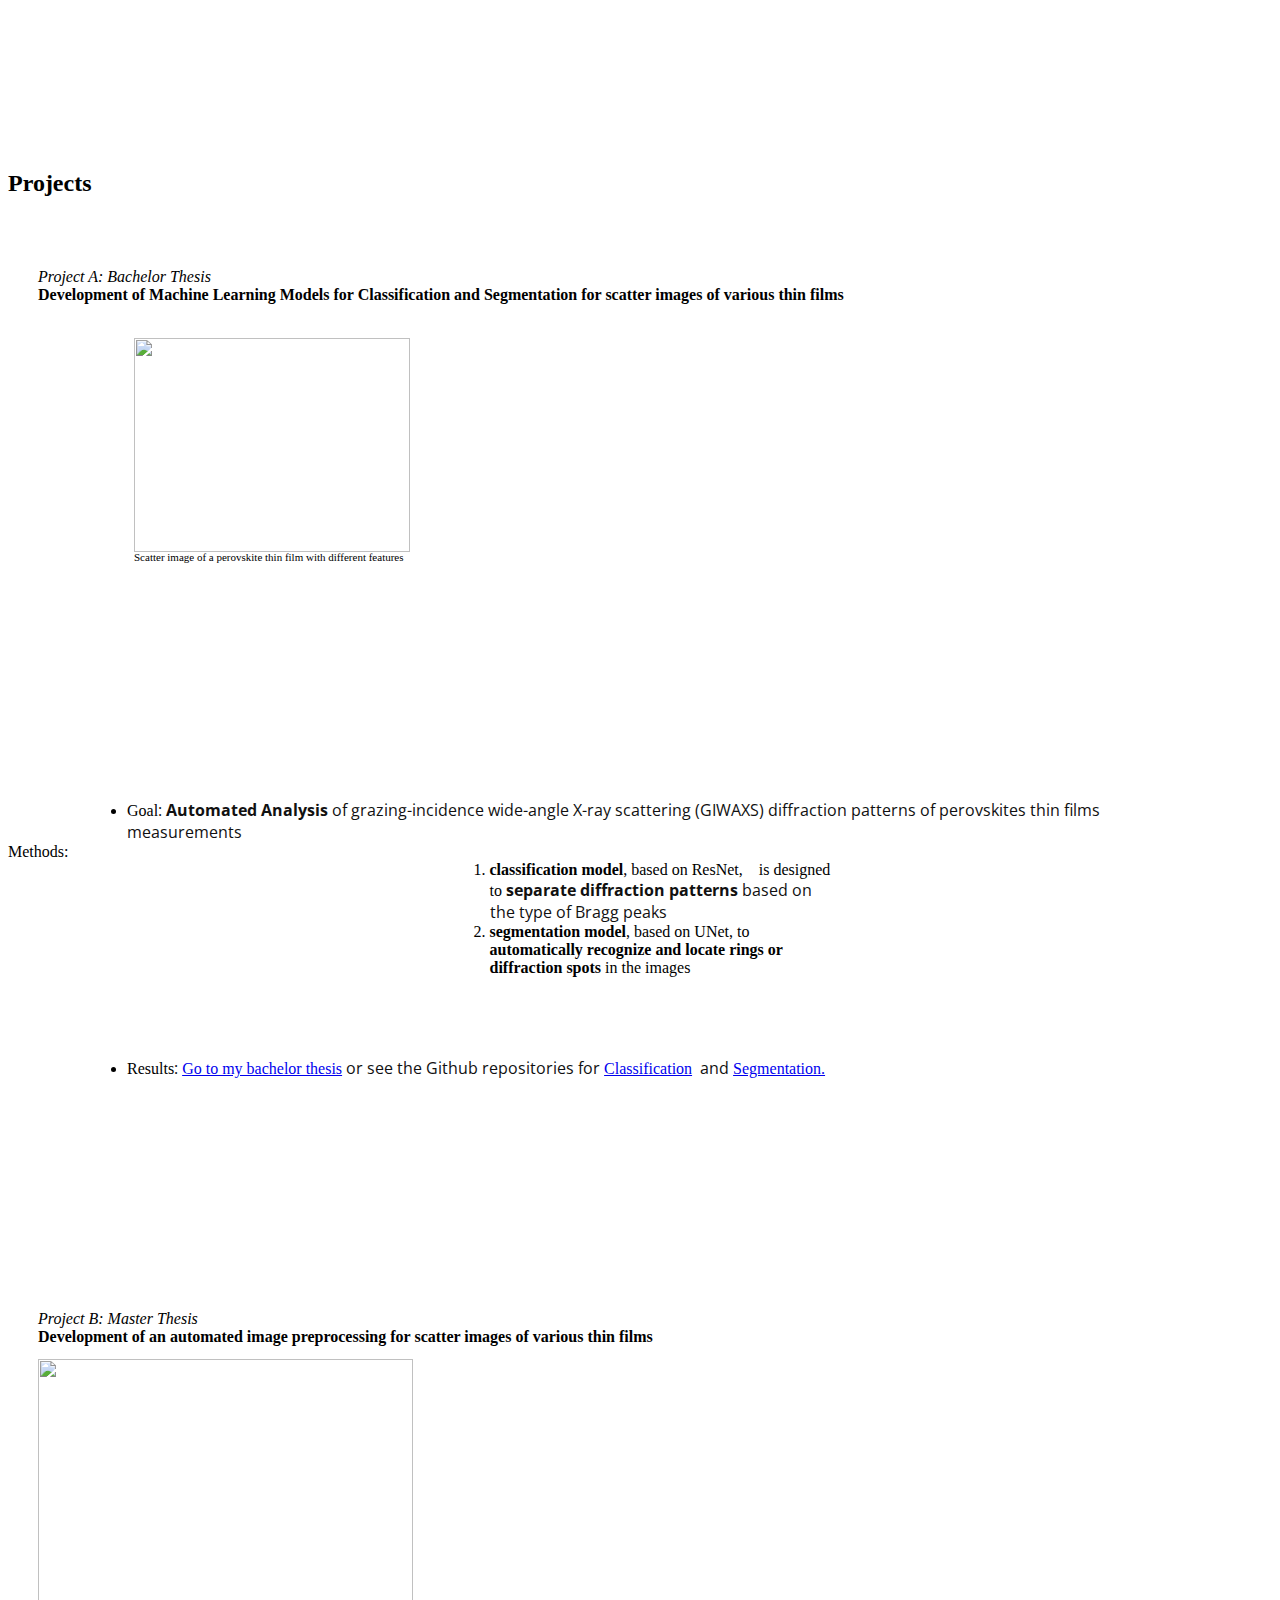
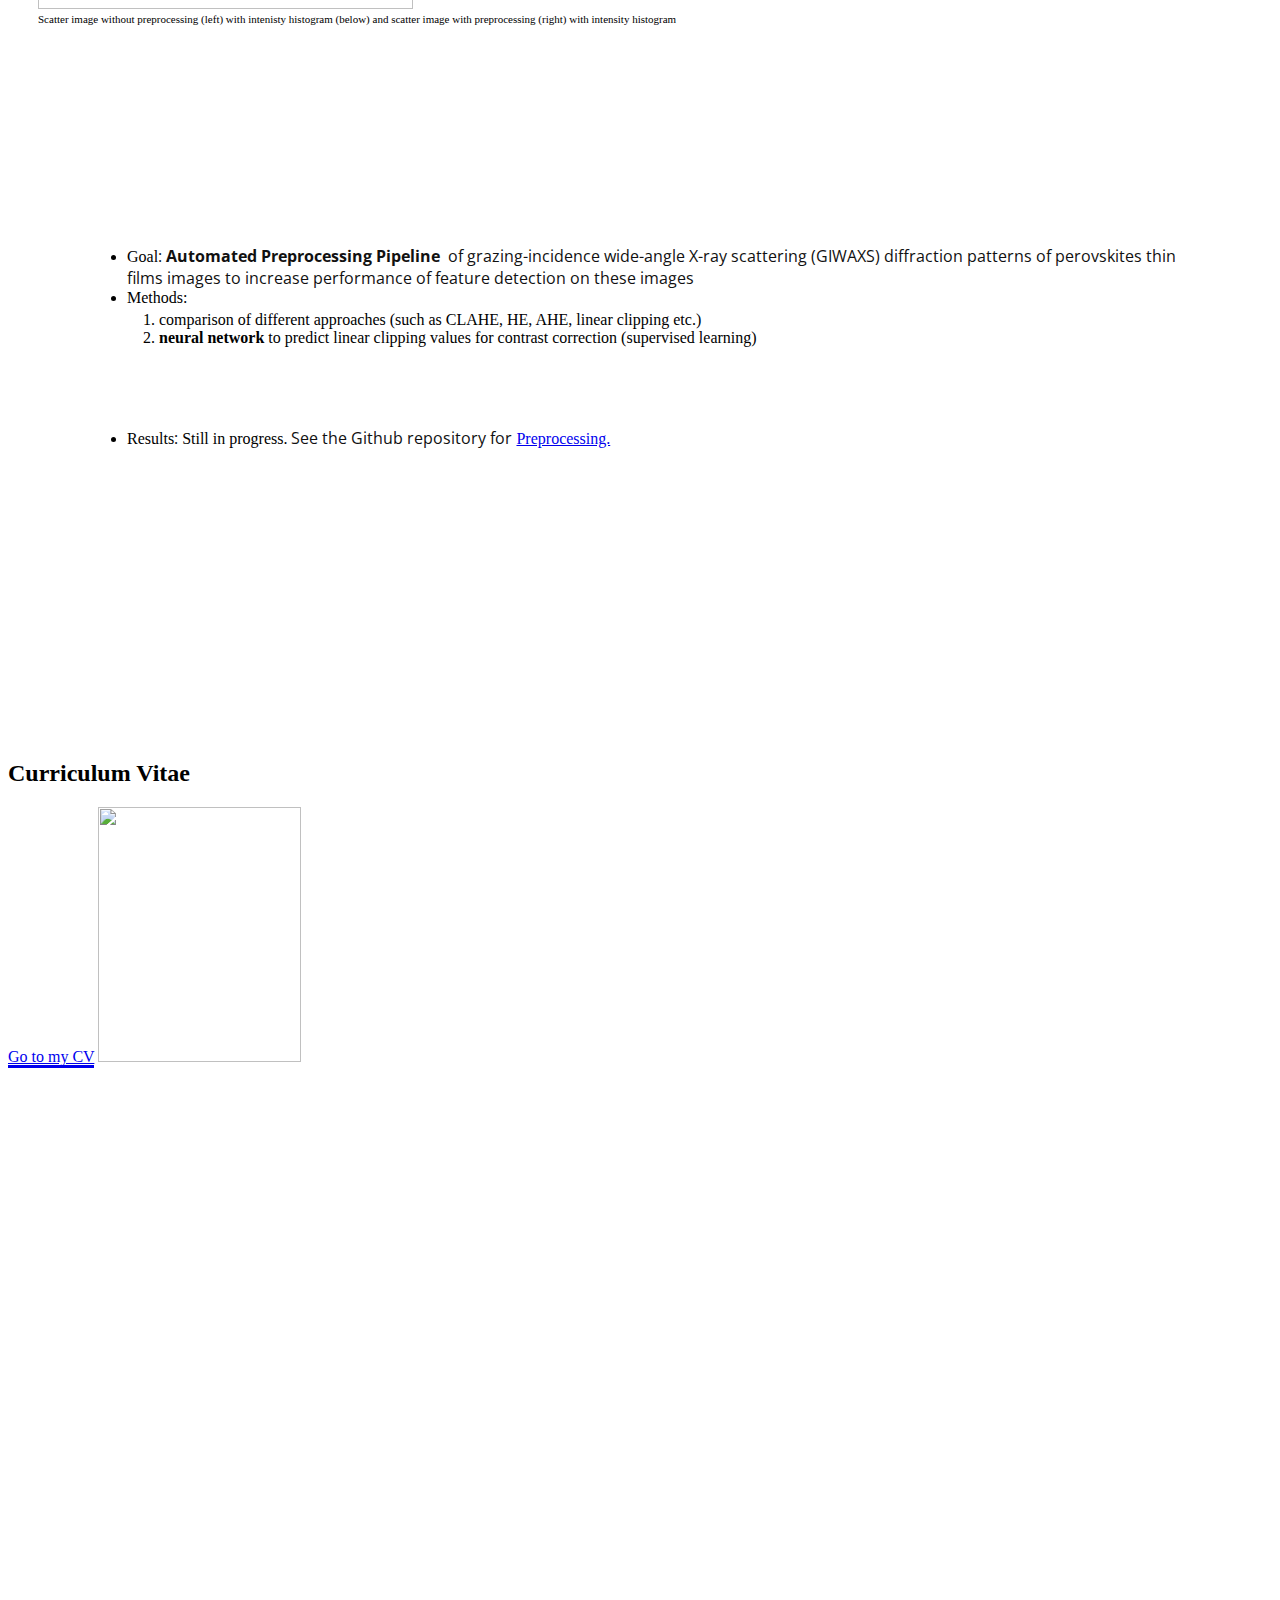
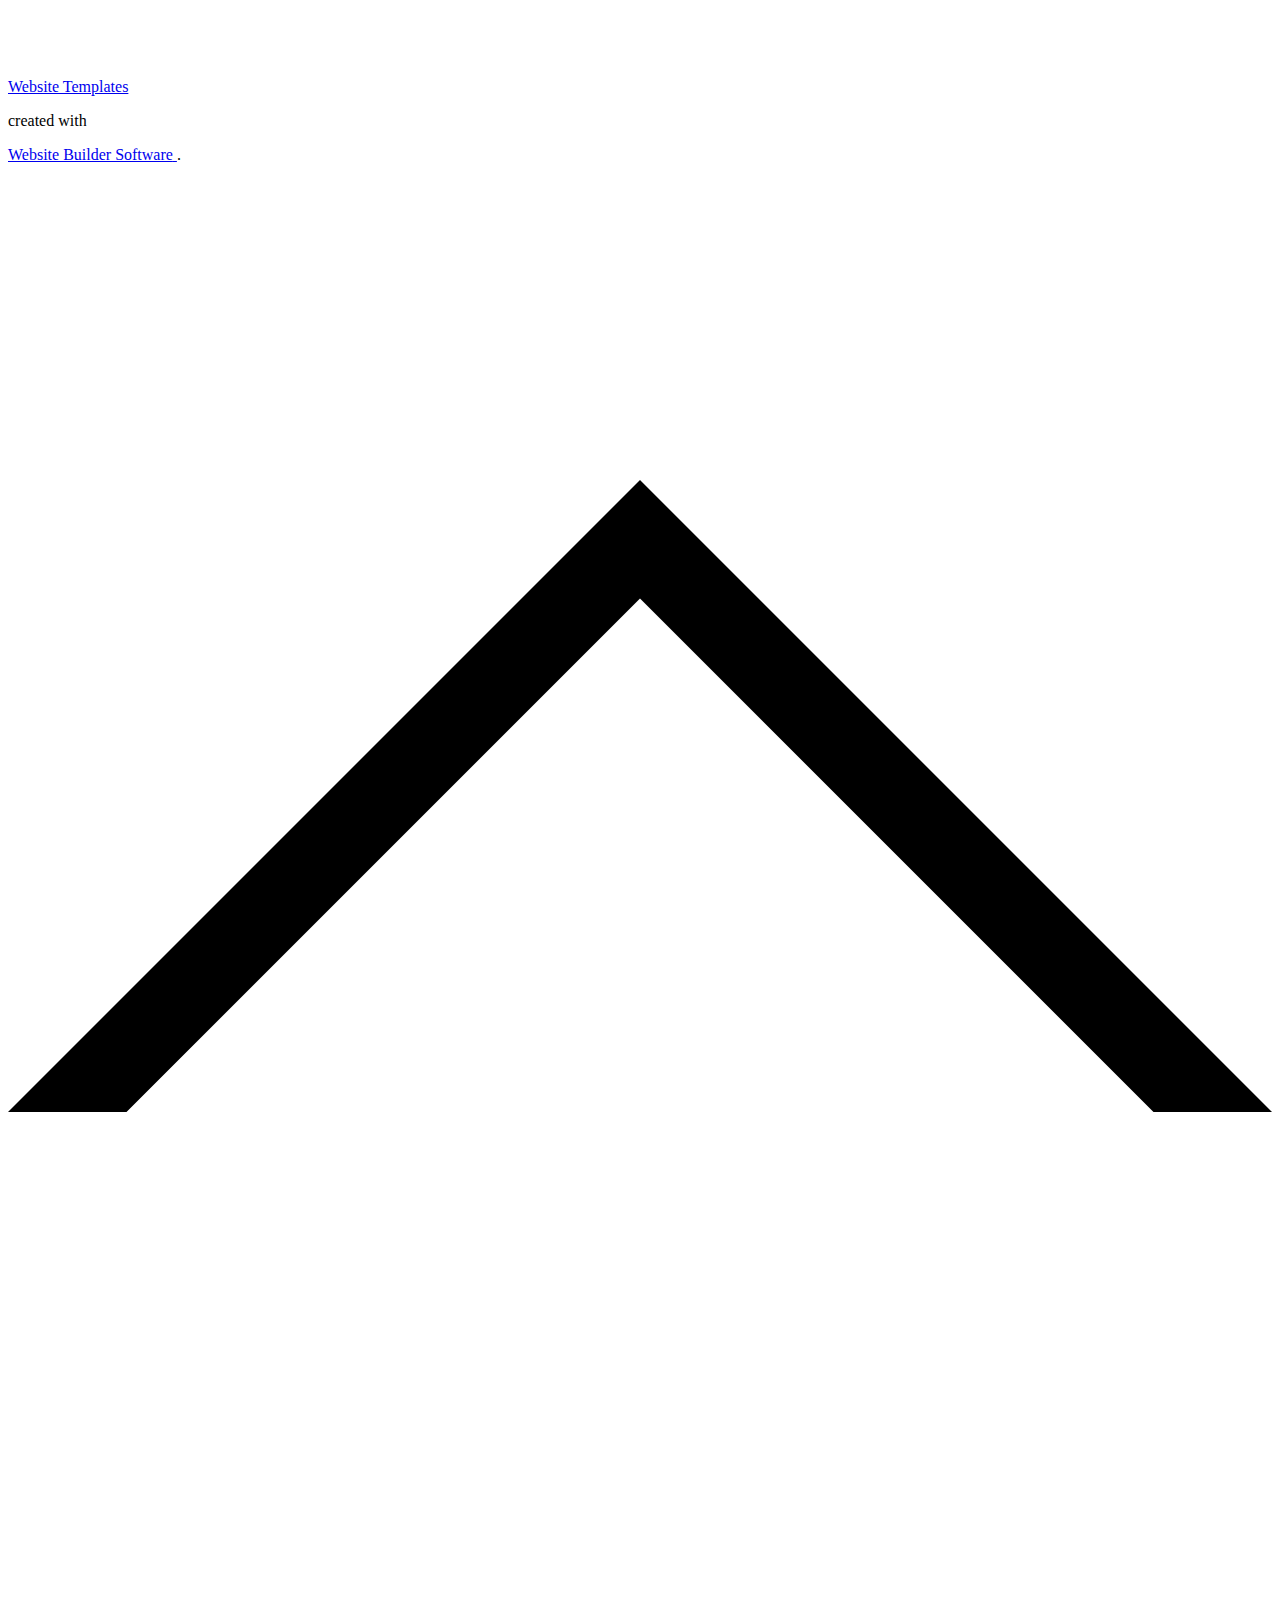
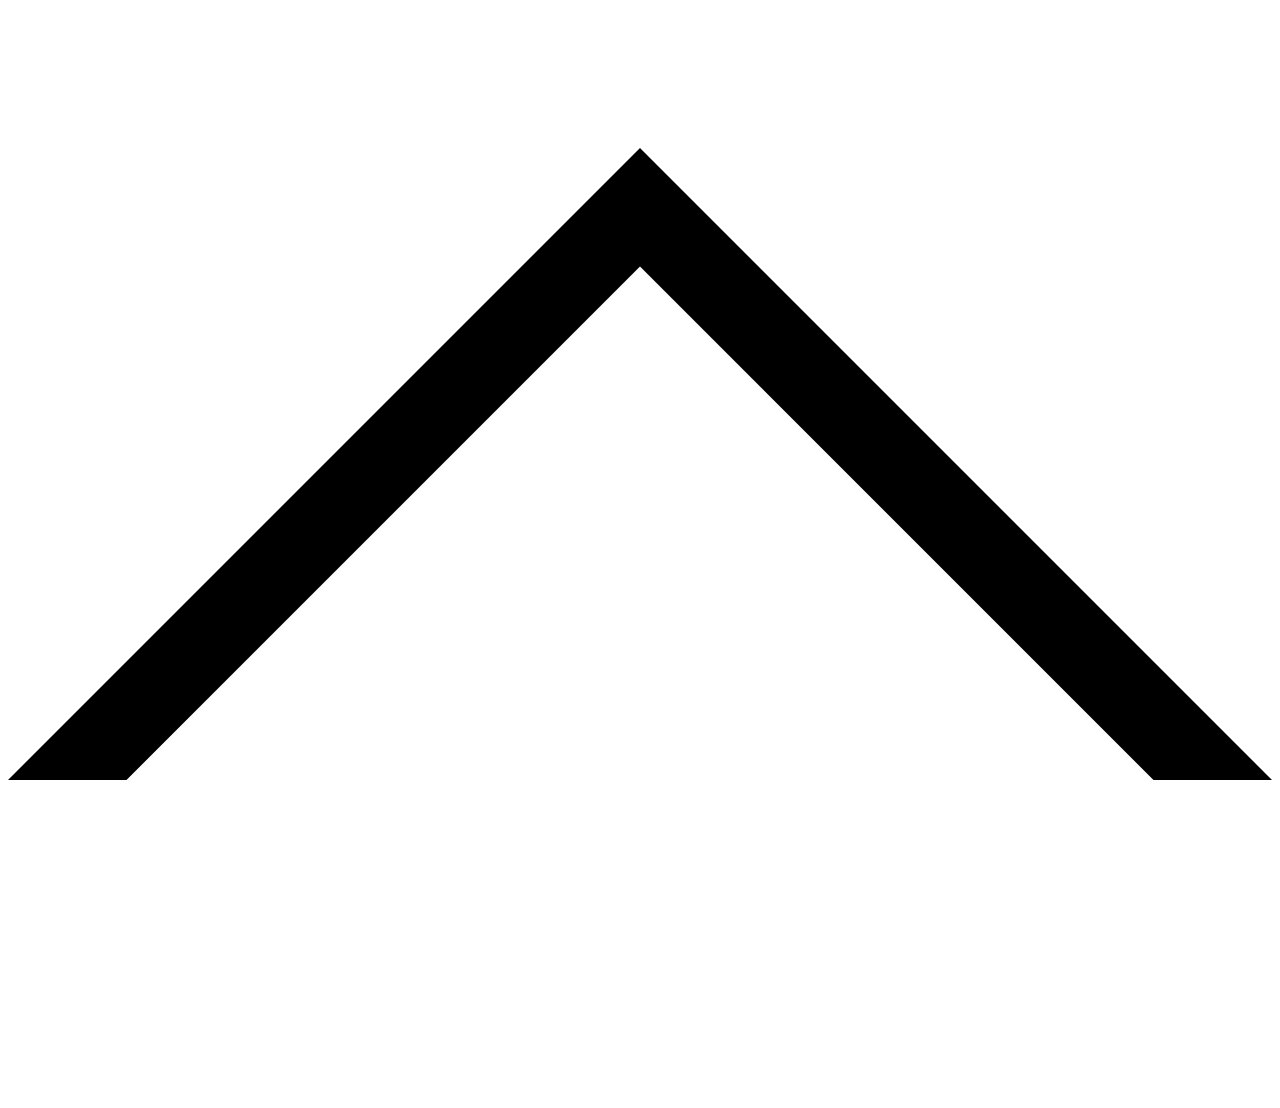
==== commit e8ef1241: "Update Startseite.html" ====
--- a/Startseite.html
+++ b/Startseite.html
@@ -107,10 +107,7 @@
                   <p class="u-align-left u-text u-text-2">
                     <span style="font-style: italic;">Project A: Bachelor Thesis<br>
                     </span>
-                    <span style="font-weight: 700;">Development of Machine Learning
-Models for Classification and
-Segmentation for scatter images of
-various thin films&nbsp;</span>
+                    <span style="font-weight: 700;">Development of Machine Learning Models for Classification and Segmentation for scatter images of various thin films&nbsp;</span>
                   </p>
                   <img class="u-image u-image-1" src="images/ZSegmExp4Image.png" data-image-width="363" data-image-height="281">
                   <p class="u-align-center u-text u-text-default u-text-3">Scatter image of a perovskite thin film with different features&nbsp; </p>
@@ -122,31 +119,29 @@
                     <li>Goal<span style="background-color: transparent; color: #111111; font-family: 'Open Sans',sans-serif; font-size: 1rem;">: </span>
                       <span style="background-color: transparent; color: #111111; font-family: 'Open Sans',sans-serif; font-size: 1rem; font-weight: 700;">Automated Analysis</span>
                       <span style="background-color: transparent; color: #111111; font-family: 'Open Sans',sans-serif; font-size: 1rem;"> of </span>
-                      <span style="background-color: transparent; color: #111111; font-family: 'Open Sans',sans-serif; font-size: 1rem;">grazing-incidence wide-angle X-ray scattering (GIWAXS)
-diffraction patterns of perovskites thin films measurements</span>
-                    </li>
-                    <li>
-                      <span style="font-weight: 400;">Methods</span>:
-                    </li>
+                      <span style="background-color: transparent; color: #111111; font-family: 'Open Sans',sans-serif; font-size: 1rem;">grazing-incidence wide-angle X-ray scattering (GIWAXS) diffraction patterns of perovskites thin films measurements</span>
+                    </li>
+			</ul>
+                    <li><span style="font-weight: 400;">Methods</span>:
+                    </li>
+			</ul>
+                 <ol class="u-text u-text-5">
+                    <li> <span style="font-weight: 700;">classification model</span>, based on ResNet,&nbsp; &nbsp; is designed to <span style="background-color: transparent; color: #111111; font-family: 'Open Sans',sans-serif; font-size: 1rem; font-weight: 700;">separate diffraction patterns</span>
+                      <span style="background-color: transparent; color: #111111; font-family: 'Open Sans',sans-serif; font-size: 1rem;"> based on the type of Bragg peaks</span>
+                    </li>
+                    <li> <span style="font-weight: 700;">segmentation model</span>, based on UNet, to <span style="font-weight: 700;">automatically recognize and locate rings or diffraction spots</span> in the images</span>
+                    </li>
+		    </ol>
+		    <ul class="u-text u-text-4">
+			    <li>Results<span style="background-color: transparent; color: #111111; font-family: 'Open Sans',sans-serif; font-size: 1rem;">: </span>
+
+			<a href="files/bachelor_pleli.pdf" class="u-border-1 u-border-active-palette-2-base u-border-hover-palette-1-base u-btn u-button-style u-file-link u-none u-text-palette-1-base u-btn-1" target="_blank">Go to my bachelor thesis</a>
+			 <span style="background-color: transparent; color: #111111; font-family: 'Open Sans',sans-serif; font-size: 1rem;">or see the Github repositories for</span> 
+			<a href="https://github.com/Alinapleli/Classification_xray_scattering_data" class="u-active-none u-border-none u-btn u-button-link u-button-style u-none u-text-palette-1-base u-btn-1" target="_blank">Classification</a>&nbsp;
+			   <span style="background-color: transparent; color: #111111; font-family: 'Open Sans',sans-serif; font-size: 1rem;">and</span> 
+			<a href="https://github.com/Alinapleli/Segmentation_xray_scattering_data" class="u-active-none u-border-none u-btn u-button-link u-button-style u-none u-text-palette-1-base u-btn-1" target="_blank">Segmentation.</a>&nbsp;
+			  </li>
                   </ul>
-                  <ol class="u-text u-text-5">
-                    <li>
-                      <span style="font-weight: 700;">classification model</span>, based on ResNet,&nbsp; &nbsp; is designed to <span style="background-color: transparent; color: #111111; font-family: 'Open Sans',sans-serif; font-size: 1rem; font-weight: 700;">separate diffraction patterns</span>
-                      <span style="background-color: transparent; color: #111111; font-family: 'Open Sans',sans-serif; font-size: 1rem;"> based on the type of Bragg peaks</span>
-                    </li>
-                    <li>
-                      <span style="font-weight: 700;">segmentation model</span>, based on UNet, to <span style="font-weight: 700;">automatically
-recognize and locate rings or diffraction spots</span> in the images
-                    </li>
-		<li>Results<span style="background-color: transparent; color: #111111; font-family: 'Open Sans',sans-serif; font-size: 1rem;">: </span>
-        		
-			<a href="files/bachelor_pleli.pdf" class="u-border-1 u-border-active-palette-2-base u-border-hover-palette-1-base u-btn u-button-style u-file-link u-none u-text-palette-1-base u-btn-1" target="_blank">Go to my bachelor thesis</a>
-			 <span style="background-color: transparent; color: #111111; font-family: 'Open Sans',sans-serif; font-size: 1rem;">See the Github-Repo for</span> 
-			<a href="https://github.com/Alinapleli/Classification_xray_scattering_data" class="u-active-none u-border-none u-btn u-button-link u-button-style u-hover-none u-none u-text-palette-1-base u-btn-1" target="_blank">Classification</a>&nbsp;
-			   <span style="background-color: transparent; color: #111111; font-family: 'Open Sans',sans-serif; font-size: 1rem;">and</span> 
-			<a href="https://github.com/Alinapleli/Segmentation_xray_scattering_data" class="u-active-none u-border-none u-btn u-button-link u-button-style u-hover-none u-none u-text-palette-1-base u-btn-1" target="_blank">Segmentation.</a>&nbsp;
-			  </li>
-                  </ol>
                 </div>
               </div>
             </div>
@@ -185,8 +180,7 @@
                       <span style="font-weight: 400;">Methods</span>:
                     </li>
                   </ul>
-                  <ol class="u-text u-text-4"></ol>
-                  <ol class="u-text u-text-5">
+                  <ol class="u-text u-text-4">
                     <li>
                       <span style="font-weight: 400;"><b>
                           <span style="font-weight: 400;"> comparison of different approaches (such as CLAHE, HE, AHE, linear clipping etc.)</span></b>
@@ -194,14 +188,16 @@
                     </li>
                     <li><b>neural network <span style="font-weight: 400;">to predict linear clipping values for contrast correction (supervised learning)</span></b>
                     </li>
+		</ol>
+		 <ul class="u-text u-text-3">
 			  <li>Results<span style="background-color: transparent; color: #111111; font-family: 'Open Sans',sans-serif; font-size: 1rem;">: </span>
-        		 <span style="font-weight: 400;"><b>
+                      
                           <span style="font-weight: 400;"> Still in progress.</span></b>
                       </span> 
-			   <span style="background-color: transparent; color: #111111; font-family: 'Open Sans',sans-serif; font-size: 1rem;">See the Github-Repo for</span> 
-			<a href="https://github.com/Alinapleli/Preprocessing_xray_scattering_images" class="u-active-none u-border-none u-btn u-button-link u-button-style u-hover-none u-none u-text-palette-1-base u-btn-1" target="_blank">Preprocessing.</a>&nbsp;
+			   <span style="background-color: transparent; color: #111111; font-family: 'Open Sans',sans-serif; font-size: 1rem;">See the Github repository for</span> 
+			<a href="https://github.com/Alinapleli/Preprocessing_xray_scattering_images" class="u-active-none u-border-none u-btn u-button-link u-button-style u-none u-text-palette-1-base u-btn-1" target="_blank">Preprocessing.</a>&nbsp;
 			   </li>
-                  </ol>
+                 </ul>
                 </div>
               </div>
             </div>
